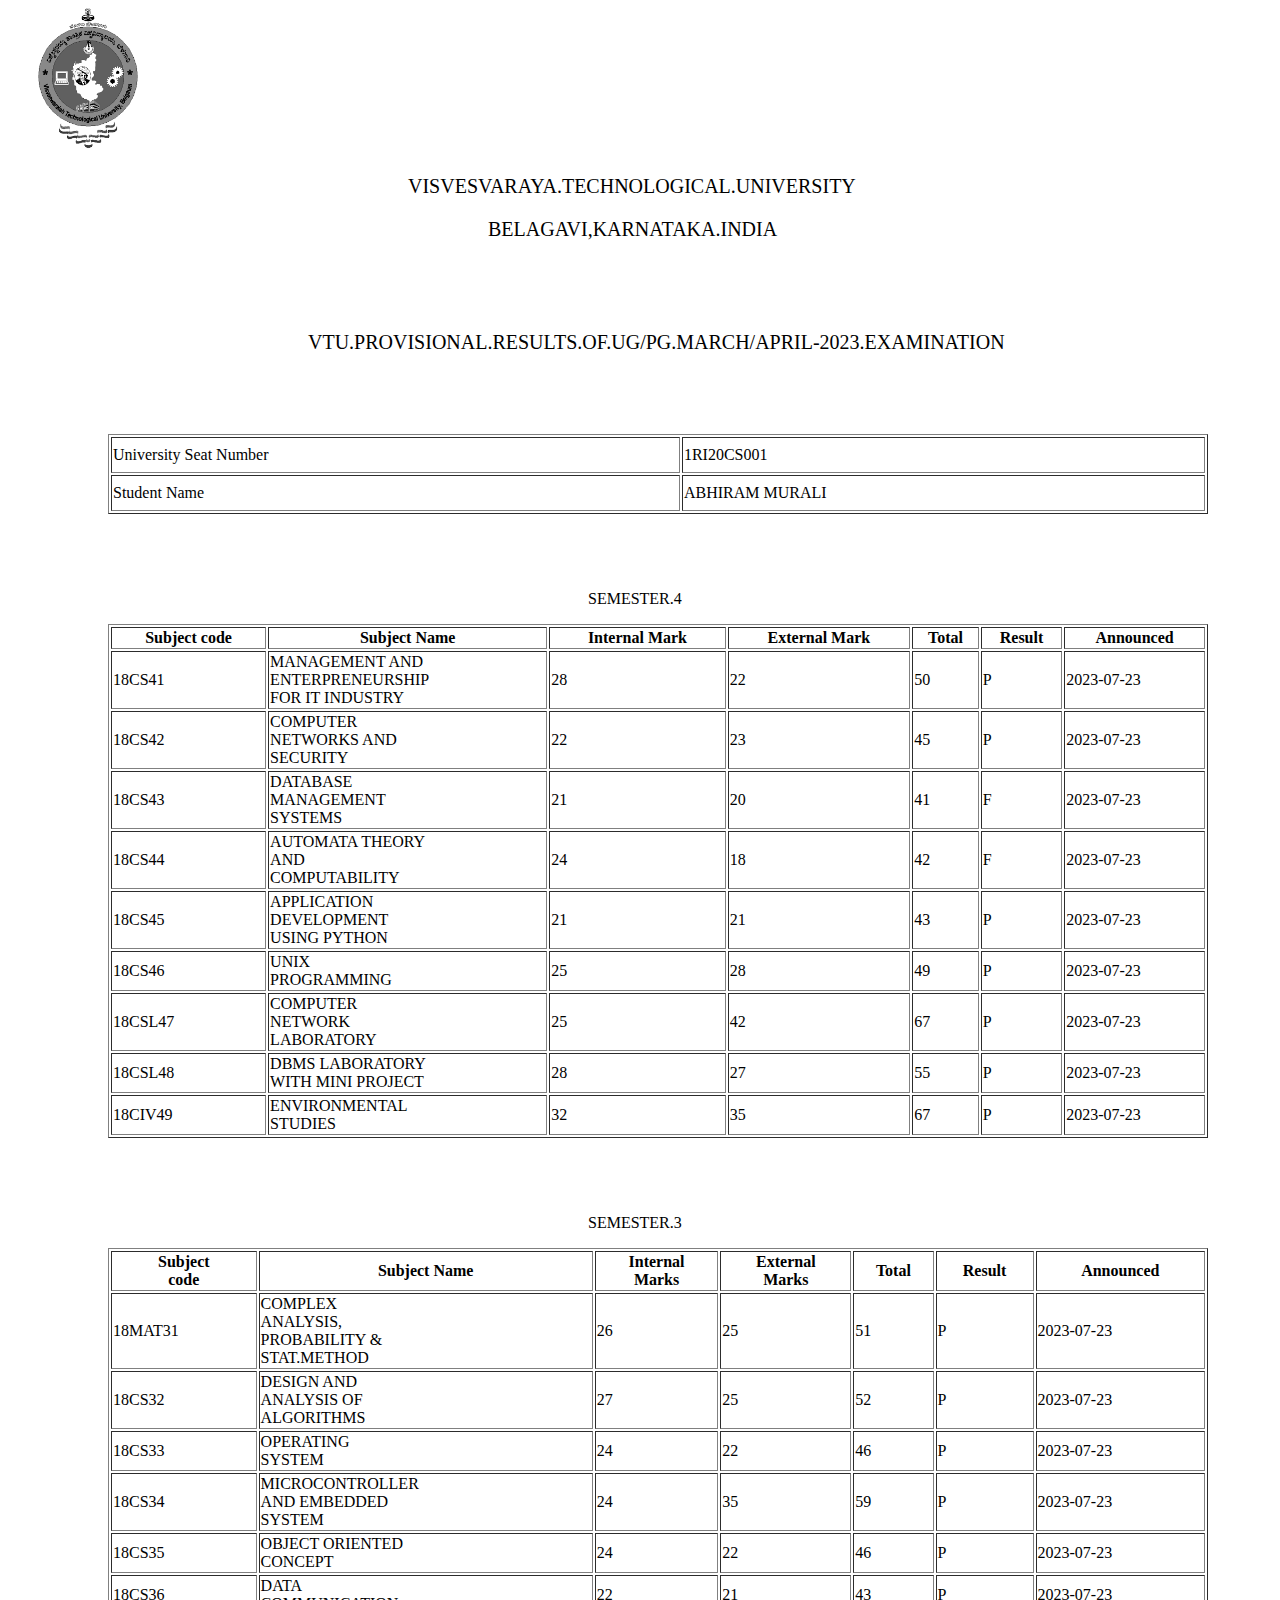
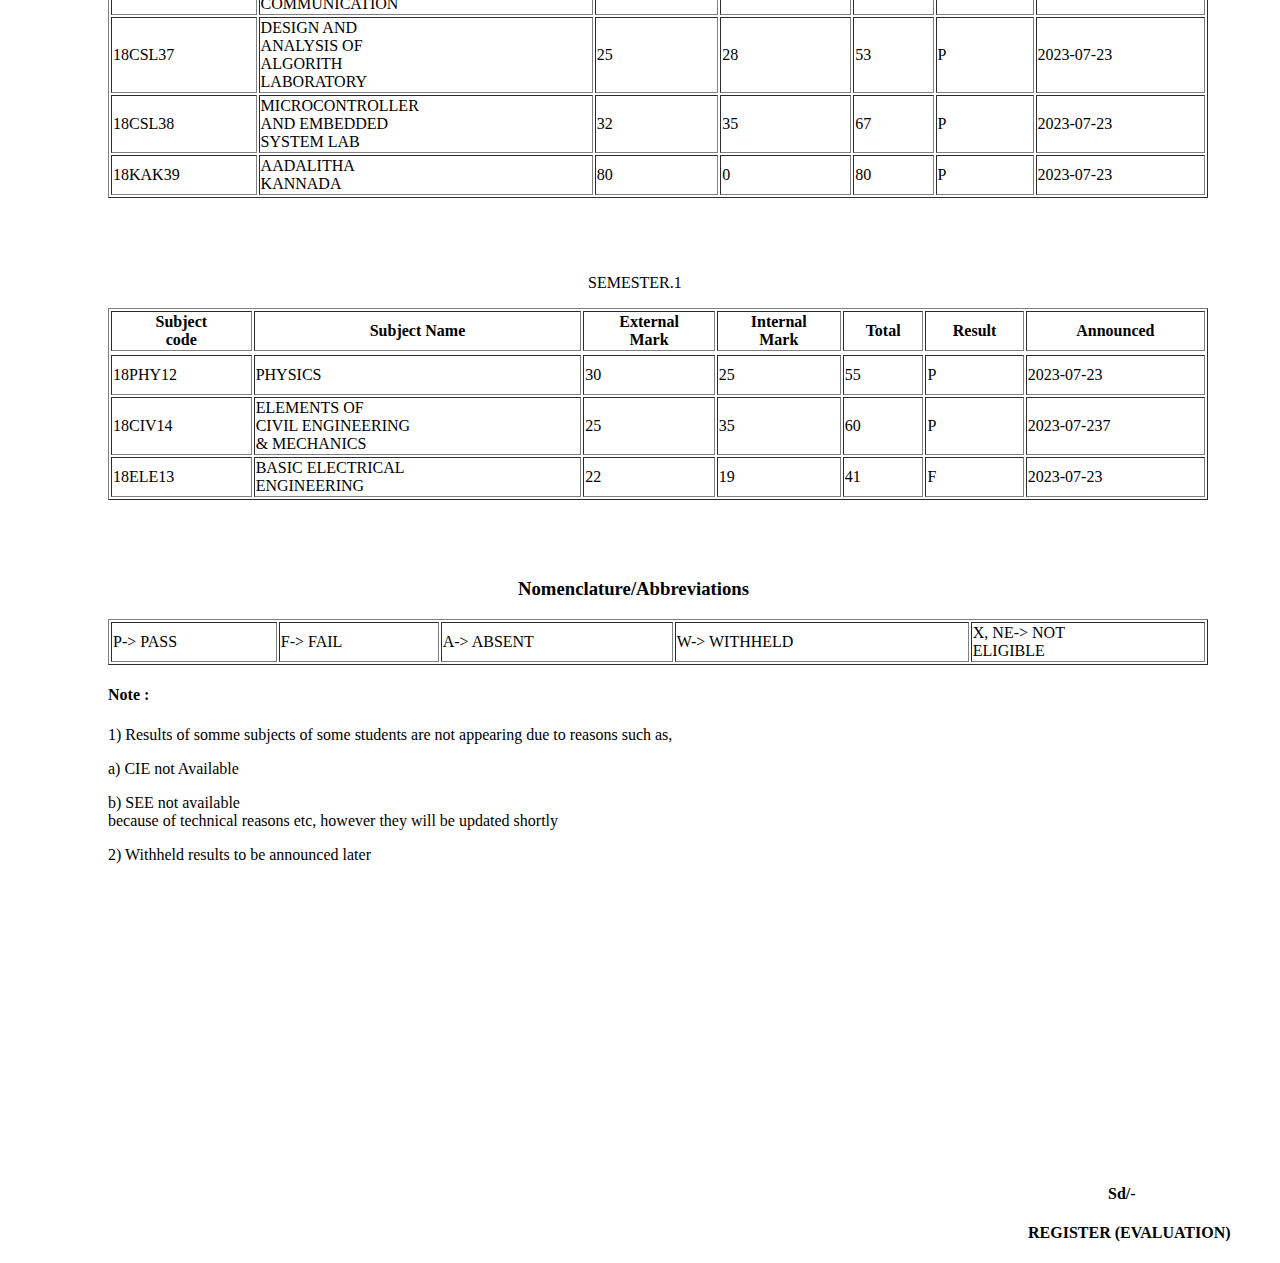
==== abhi.html @ cdd4ca0b "Update abhi.html" ====
<!DOCTYPE html>
<html lang="en">
<head>
    <meta charset="UTF-8">
    <meta http-equiv="X-UA-Compatible" content="IE=edge">
    <meta name="viewport" content="width=device-width, initial-scale=1.0">
    <title>RESULT</title>
    <link rel="stylesheet" href="result2.css" type="text/css">
</head>
<body>
    <img src="images.png" class="pho">
    
        

    <p class="a">  VISVESVARAYA.TECHNOLOGICAL.UNIVERSITY </p>
        <p class="b">BELAGAVI,KARNATAKA.INDIA</P>
    <p class="c">VTU.PROVISIONAL.RESULTS.OF.UG/PG.MARCH/APRIL-2023.EXAMINATION</p>
    
    <table class="d" border="1PX solid" >
        <tr>
            <td>University Seat Number</td>
            <td>1RI20CS001</td>
        </tr>
        <tr>
            <td>Student Name</tl>
            <td>ABHIRAM MURALI</td>
        </tr>
    </table>
    <P CLASS="E">SEMESTER.4</P>
    <TABLE CLASS="F" border="1px solid" WIDTH="1100PX" >
        <tr>
            <th>Subject code</th>
            <th>Subject Name</th>
            <th>Internal Mark</th>
            <th>External Mark</th>
            <th>Total</th>
            <th>Result</th>
            <th>Announced</th>
        </tr>
        <tr>
            <td>18CS41</td>
            <TD>MANAGEMENT AND<BR> ENTERPRENEURSHIP<BR> FOR IT INDUSTRY</TD>
                <TD>28</TD>
                <TD>22</TD>
                <TD>50</TD>
                <TD>P</TD>
                <TD>2023-07-23</TD>
        </tr>
        <TR>
            <TD>18CS42</TD>
            <TD>COMPUTER <BR>NETWORKS AND<BR> SECURITY</TD>
            <TD>22</TD>
            <TD>23</TD>
            <TD>45</TD>
            <TD>P</TD>
            <TD>2023-07-23</TD>
        </TR>
        <TR>
            <TD>18CS43</TD>
            <TD>DATABASE<BR>MANAGEMENT<BR>SYSTEMS</TD>
                <TD>21</TD>
                <TD>20</TD>
                <TD>41</TD>
                <TD>F</TD>
                <TD>2023-07-23</TD>
        </TR>
        <TR>
            <TD>18CS44</TD>
            <TD>AUTOMATA THEORY<BR>AND<BR>COMPUTABILITY</TD>
                <TD>24</TD>
                <TD>18</TD>
                <TD>42</TD>
                <TD>F</TD>
                <TD>2023-07-23</TD>
        </TR>
        <TR>
            <TD>18CS45</TD>
            <TD>APPLICATION <BR>DEVELOPMENT <BR>USING PYTHON</TD>
                <TD>21</TD>
                <TD>21</TD>
                <TD>43</TD>
                <TD>P</TD>
                <TD>2023-07-23</TD>
                <TR>
                    <TD>18CS46</TD>
                    <TD>UNIX<BR>PROGRAMMING</TD>
                    <TD>25</TD>
                    <TD>28</TD>
                    <TD>49</TD>
                    <TD>P</TD>
                    <TD>2023-07-23</TD>
                    <TR>
                        <TD>18CSL47</TD>
                        <TD>COMPUTER<BR>NETWORK<BR>LABORATORY</TD>
                            <TD>25</TD>
                            <TD>42</TD>
                            <TD>67</TD>
                            <TD>P</TD>
                            <TD>2023-07-23</TD>
                    </TR>
                    <TR>
                        <TD>18CSL48</TD>
                        <TD>DBMS LABORATORY<BR>WITH MINI PROJECT</TD>
                        <TD>28</TD>
                        <TD>27</TD>
                        <TD>55</TD>
                        <TD>P</TD>
                        <TD>2023-07-23</TD>


                    </TR>
                    <TR>
                        <TD>18CIV49</TD>
                        <TD>ENVIRONMENTAL<BR>STUDIES</TD>
                            <TD>32</TD>
                            <TD>35</TD>
                            <TD>67</TD>
                            <TD>P</TD>
                            <TD>2023-07-23</TD>
                    </TR>
                </TR>
        </TR>
    </TABLE>
    <P class="E">SEMESTER.3</P>
    <table class="F" border="1px solid" width="1100px">
        <tr>
            <th>Subject<br>code</th>
            <th>Subject Name</th>
            <th>Internal<br>Marks</th>
            <th>External<br>Marks</th>
            <th>Total</th>
            <th>Result</th>
            <th>Announced</th>
        </tr>
        <tr>
            <td>18MAT31</td>
            <TD>COMPLEX<BR>ANALYSIS,<BR>PROBABILITY &<BR>STAT.METHOD</TD>
                <TD>26</TD>
                <TD>25</TD>
                <TD>51</TD>
                <TD>P</TD>
                <TD>2023-07-23</TD>
        </tr>
        <TR>
            <TD>18CS32</TD>
            <TD>DESIGN AND<BR>ANALYSIS OF<BR>ALGORITHMS</TD>
                <TD>27</TD>
                <TD>25</TD>
                <TD>52</TD>
                <TD>P</TD>
                <TD>2023-07-23</TD>
                
        </TR>
        <TR>
            <TD>18CS33</TD>
            <TD>OPERATING<BR> SYSTEM</TD>
            <TD>24</TD>
            <TD>22</TD>
            <TD>46</TD>
            <TD>P</TD>
            <TD>2023-07-23</TD>


        </TR>
        <TR>
            <TD>18CS34</TD>
            <TD>MICROCONTROLLER<BR>AND EMBEDDED<BR>SYSTEM</TD>
                <TD>24</TD>
                <TD>35</TD>
                <TD>59</TD>
                <TD>P</TD>
                <TD>2023-07-23</TD>
                
        </TR>
        <TR>
            <TD>18CS35</TD>
            <TD>OBJECT ORIENTED<BR>CONCEPT</TD>
                <TD>24</TD>
                <TD>22</TD>
                <TD>46</TD>
                <TD>P</TD>
                <TD>2023-07-23</TD>
        </TR>
        <TR>
            <TD>18CS36</TD>
            <TD>DATA<BR>COMMUNICATION</TD>
                <TD>22</TD>
                <TD>21</TD>
                <TD>43</TD>
                <TD>P</TD>
                <TD>2023-07-23</TD>

        </TR>
        <TR>
            <TD>18CSL37</TD>
            <TD>DESIGN AND<BR>ANALYSIS OF<BR>ALGORITH<BR>LABORATORY</TD>
                <TD>25</TD>
                <TD>28</TD>
                <TD>53</TD>
                <TD>P</TD>
                <TD>2023-07-23</TD>
                

        </TR>
        <TR>
            <TD>18CSL38</TD>
            <TD>MICROCONTROLLER<BR>AND EMBEDDED<br>SYSTEM LAB</TD>
                <TD>32</TD>
                <TD>35</TD>
                <TD>67</TD>
                <TD>P</TD>
                <TD>2023-07-23</TD>



            </TR>
            <TR>
                <TD>18KAK39</TD>
                <TD>AADALITHA<BR>KANNADA</TD>
                    <TD>80</TD>
                    <TD>0</TD>
                    <TD>80</TD>
                    <TD>P</TD>
                    <TD>2023-07-23</TD>
            </TR>
        

    </table>
    <p class="E">SEMESTER.1</p>
    <table class="F" border="1px solid" width="1100px">
        <TR>
            <th>Subject<br>code</TH>
            <tH>Subject Name</tH>
            <tH>External<br>Mark</td>
            <tH>Internal<br>Mark</tH>
            <tH>Total</tH>
            <tH>Result</tH>
            <tH>Announced</tH>
        </TR>
        <TR>
            <TR height="40px">
                <TD>18PHY12</TD>
                <TD>PHYSICS</TD>
                <TD>30</TD>
                <TD>25</TD>
                <TD>55</TD>
                <TD>P</TD>
                <TD>2023-07-23</TD>
            </TR>
            <tr>
                <td>18CIV14</td>
                <TD>ELEMENTS OF<BR>CIVIL ENGINEERING<BR>& MECHANICS</TD>
                    <TD>25</TD>
                    <TD>35</TD>
                    <TD>60</TD>
                    <TD>P</TD>
                    <TD>2023-07-237</TD>
            </tr>
            <TR>
                <TD>18ELE13</TD>
                <TD>BASIC ELECTRICAL<BR>ENGINEERING</TD>
                    <TD>22</TD>
                    <TD>19</TD>
                    <TD>41</TD>
                    <TD>F</TD>
                    <TD>2023-07-23</TD>
            </TR>
        </TR>
    </table>
    <H3 class="k">Nomenclature/Abbreviations</H1>
        <table class="F" border="1PX" solid width="1100px">
            <tr>
                <td>P-> PASS</td>
                <TD>F-> FAIL</TD>
                <TD>A-> ABSENT</TD>
                <TD>W-> WITHHELD</TD>
                <TD>X, NE-> NOT<BR>ELIGIBLE</TD>
            </tr>
           
        </table>
        <h4 class="v">Note :</h3>
        <p class="v">1) Results of somme subjects of some students are not appearing due to reasons such as,</p>
        <p class="v" >a) CIE not Available</p>
        <p class="v">b) SEE not available<br>because of technical reasons etc, however they will be updated shortly</p>
        <p class="v">2) Withheld results to be announced later </p>
        <h4 CLASS="X">Sd/-</h4>
        <h4 class="m">REGISTER (EVALUATION)</h4>

</body>
</html>
---- result2.css ----
.a{
    padding-left: 400px;
    font-size: 20px;
    

}
.b{
    padding-left: 480px;
    font-size: 20px;
}
.c{
    padding-left: 300px;
    padding-top: 70px;
    font-size: 20px;
}
.d{
    margin-left: 100px;
    height: 80px;
    width: 1100px;
    margin-top: 80px;
}
.E{
    padding-left: 580PX;
    padding-top: 60PX;
}
.F{
    margin-left: 100PX;
}
.pho{
    width: 100px;
    margin-left: 30PX;
    
    
}
.k{
    padding-left: 510px;
    padding-top: 60px;
}
.v{
    padding-left: 100px;
}.X{
    padding-left: 1100px;
    padding-top: 300px;
}.m{
    padding-left: 1020px;
}
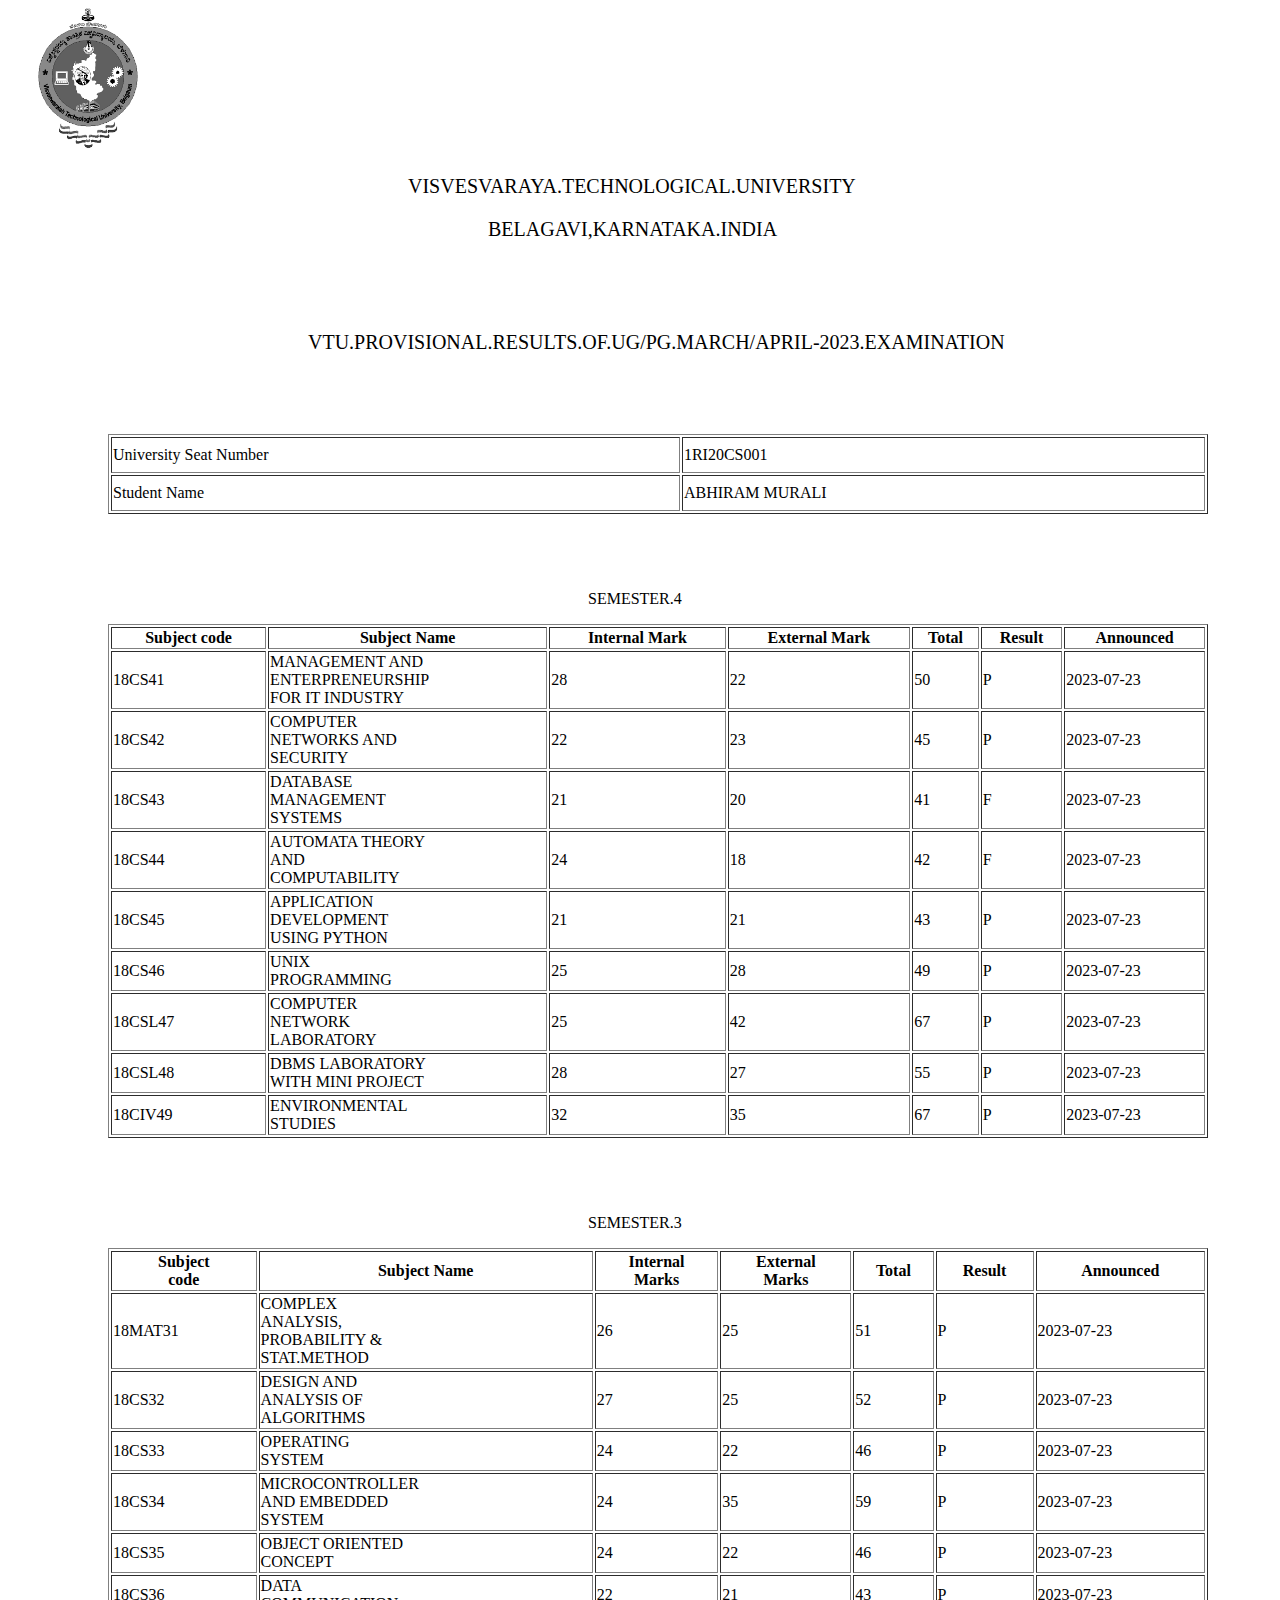
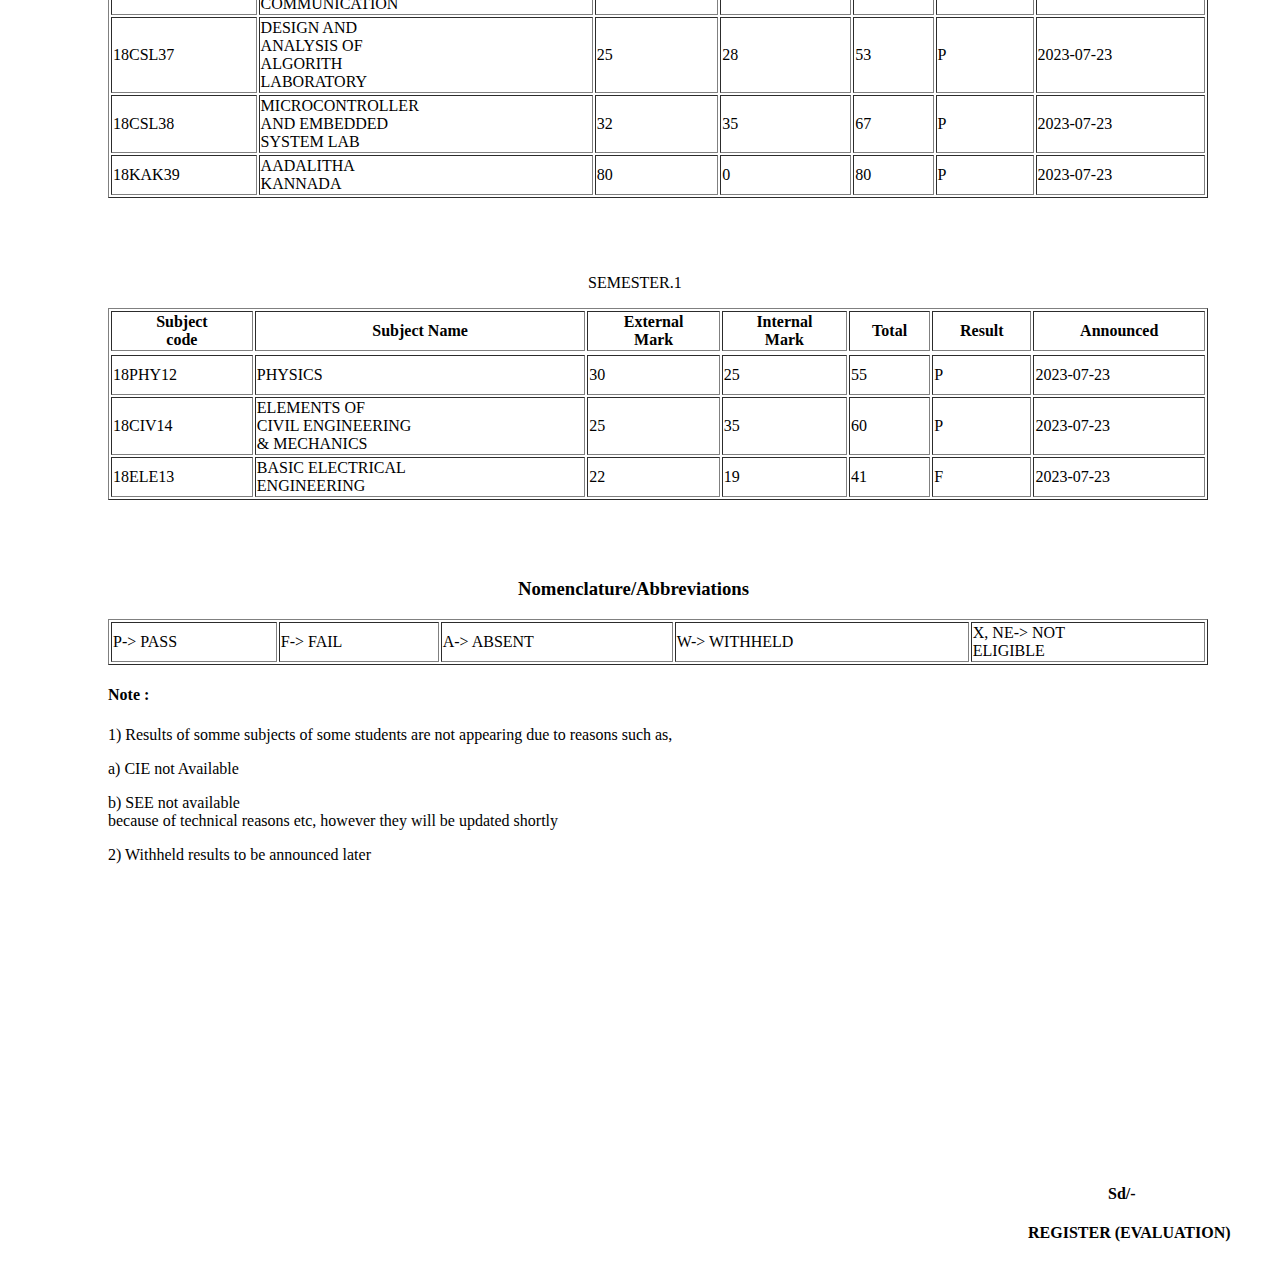
==== commit 5df37795: "Update abhi.html" ====
--- a/abhi.html
+++ b/abhi.html
@@ -254,7 +254,7 @@
                     <TD>35</TD>
                     <TD>60</TD>
                     <TD>P</TD>
-                    <TD>2023-07-237</TD>
+                    <TD>2023-07-23</TD>
             </tr>
             <TR>
                 <TD>18ELE13</TD>
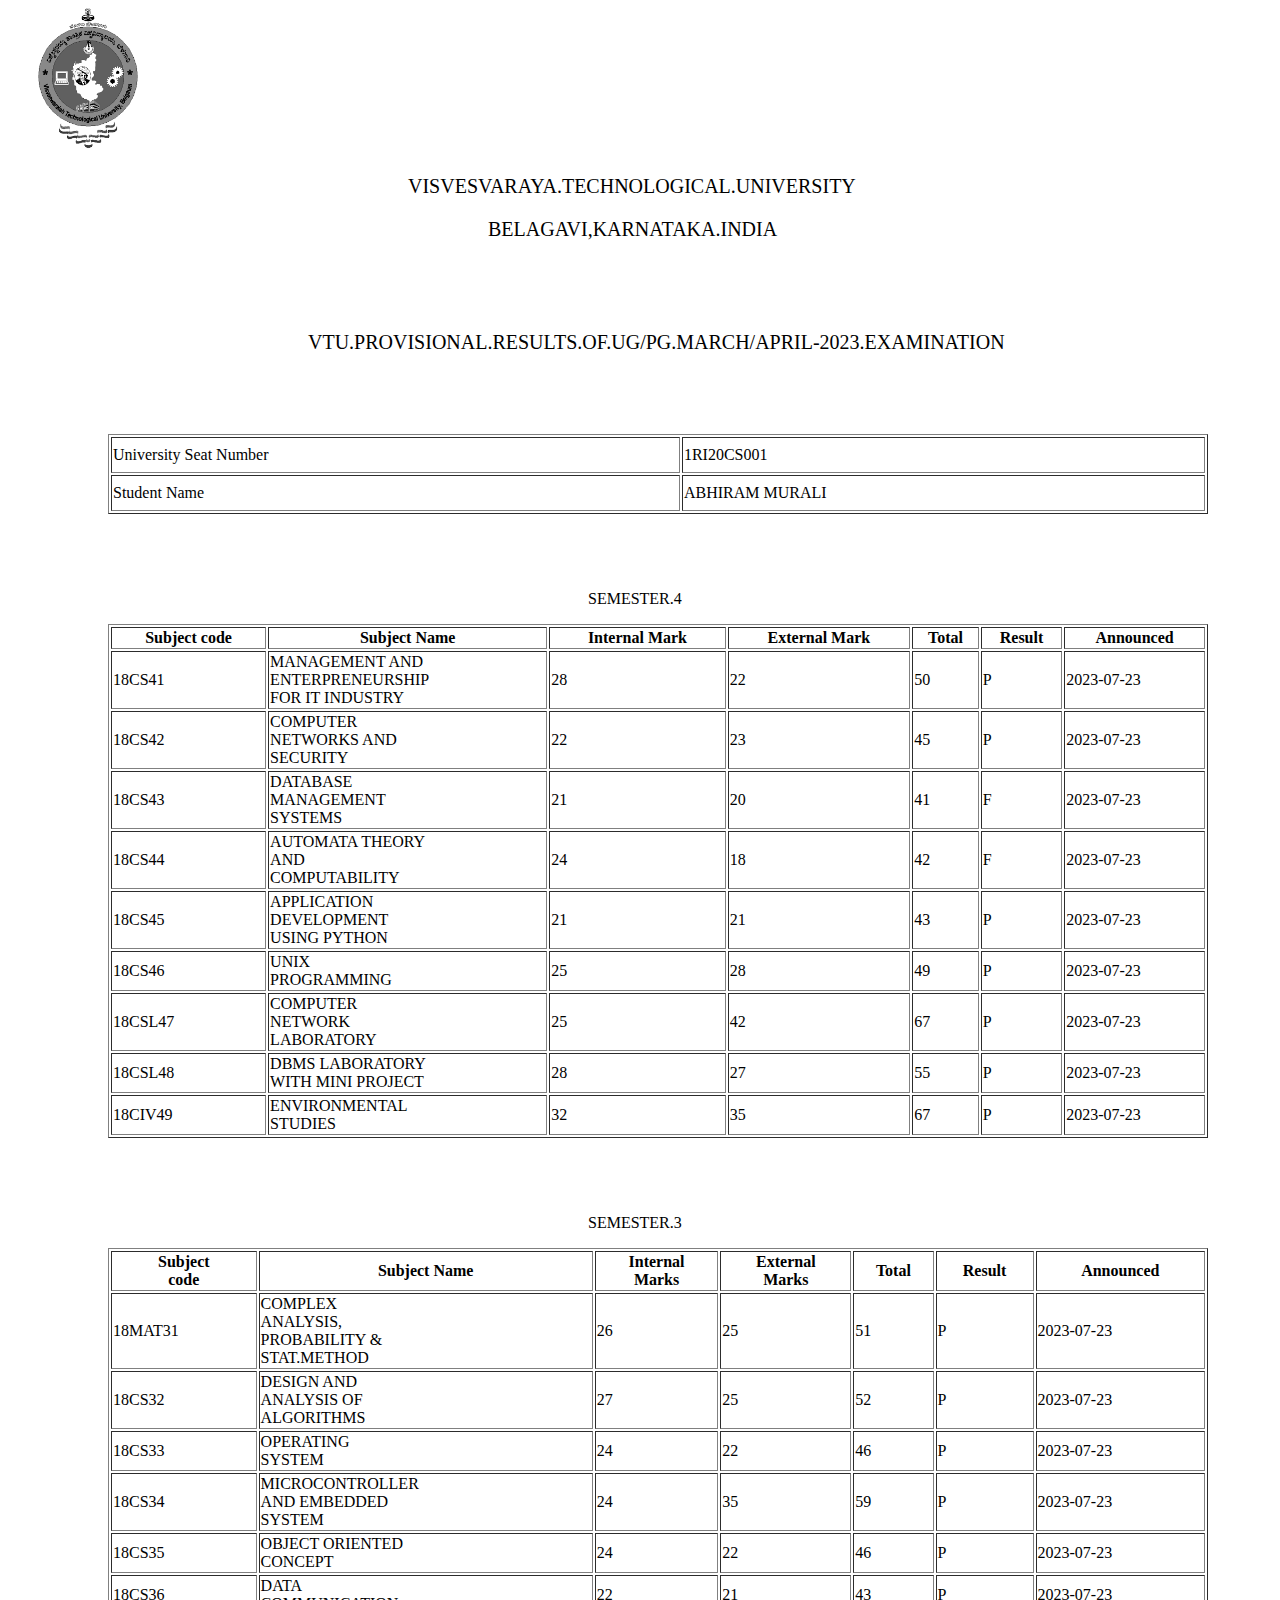
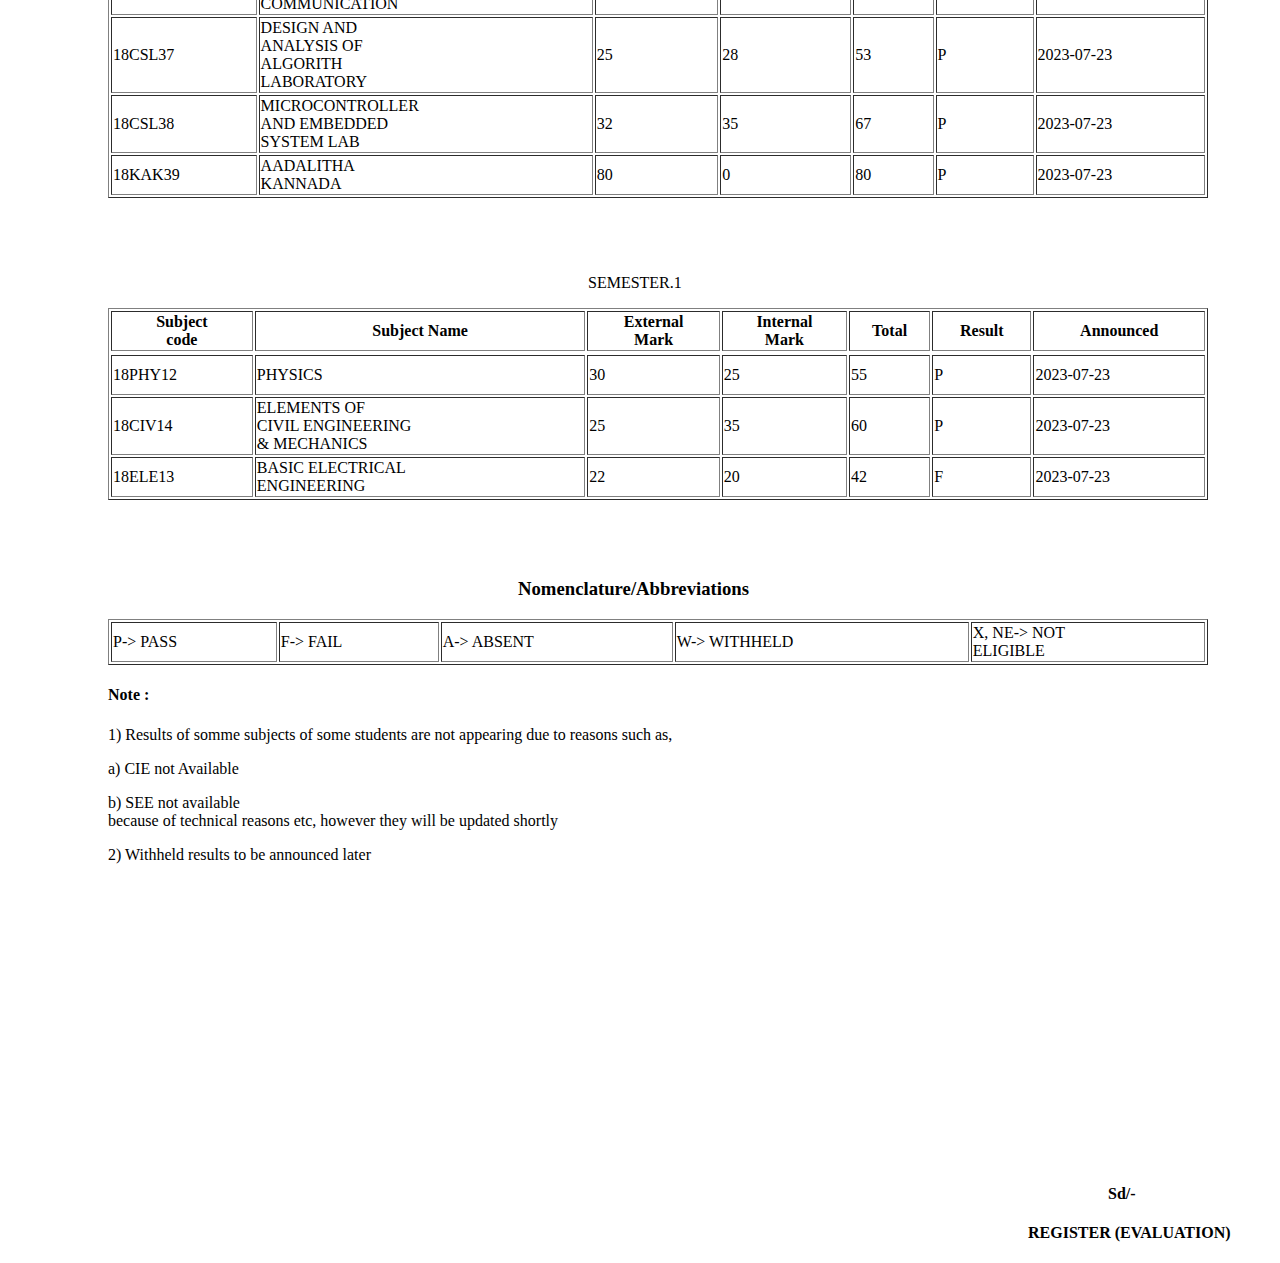
==== commit e0f09653: "Update abhi.html" ====
--- a/abhi.html
+++ b/abhi.html
@@ -260,8 +260,8 @@
                 <TD>18ELE13</TD>
                 <TD>BASIC ELECTRICAL<BR>ENGINEERING</TD>
                     <TD>22</TD>
-                    <TD>19</TD>
-                    <TD>41</TD>
+                    <TD>20</TD>
+                    <TD>42</TD>
                     <TD>F</TD>
                     <TD>2023-07-23</TD>
             </TR>
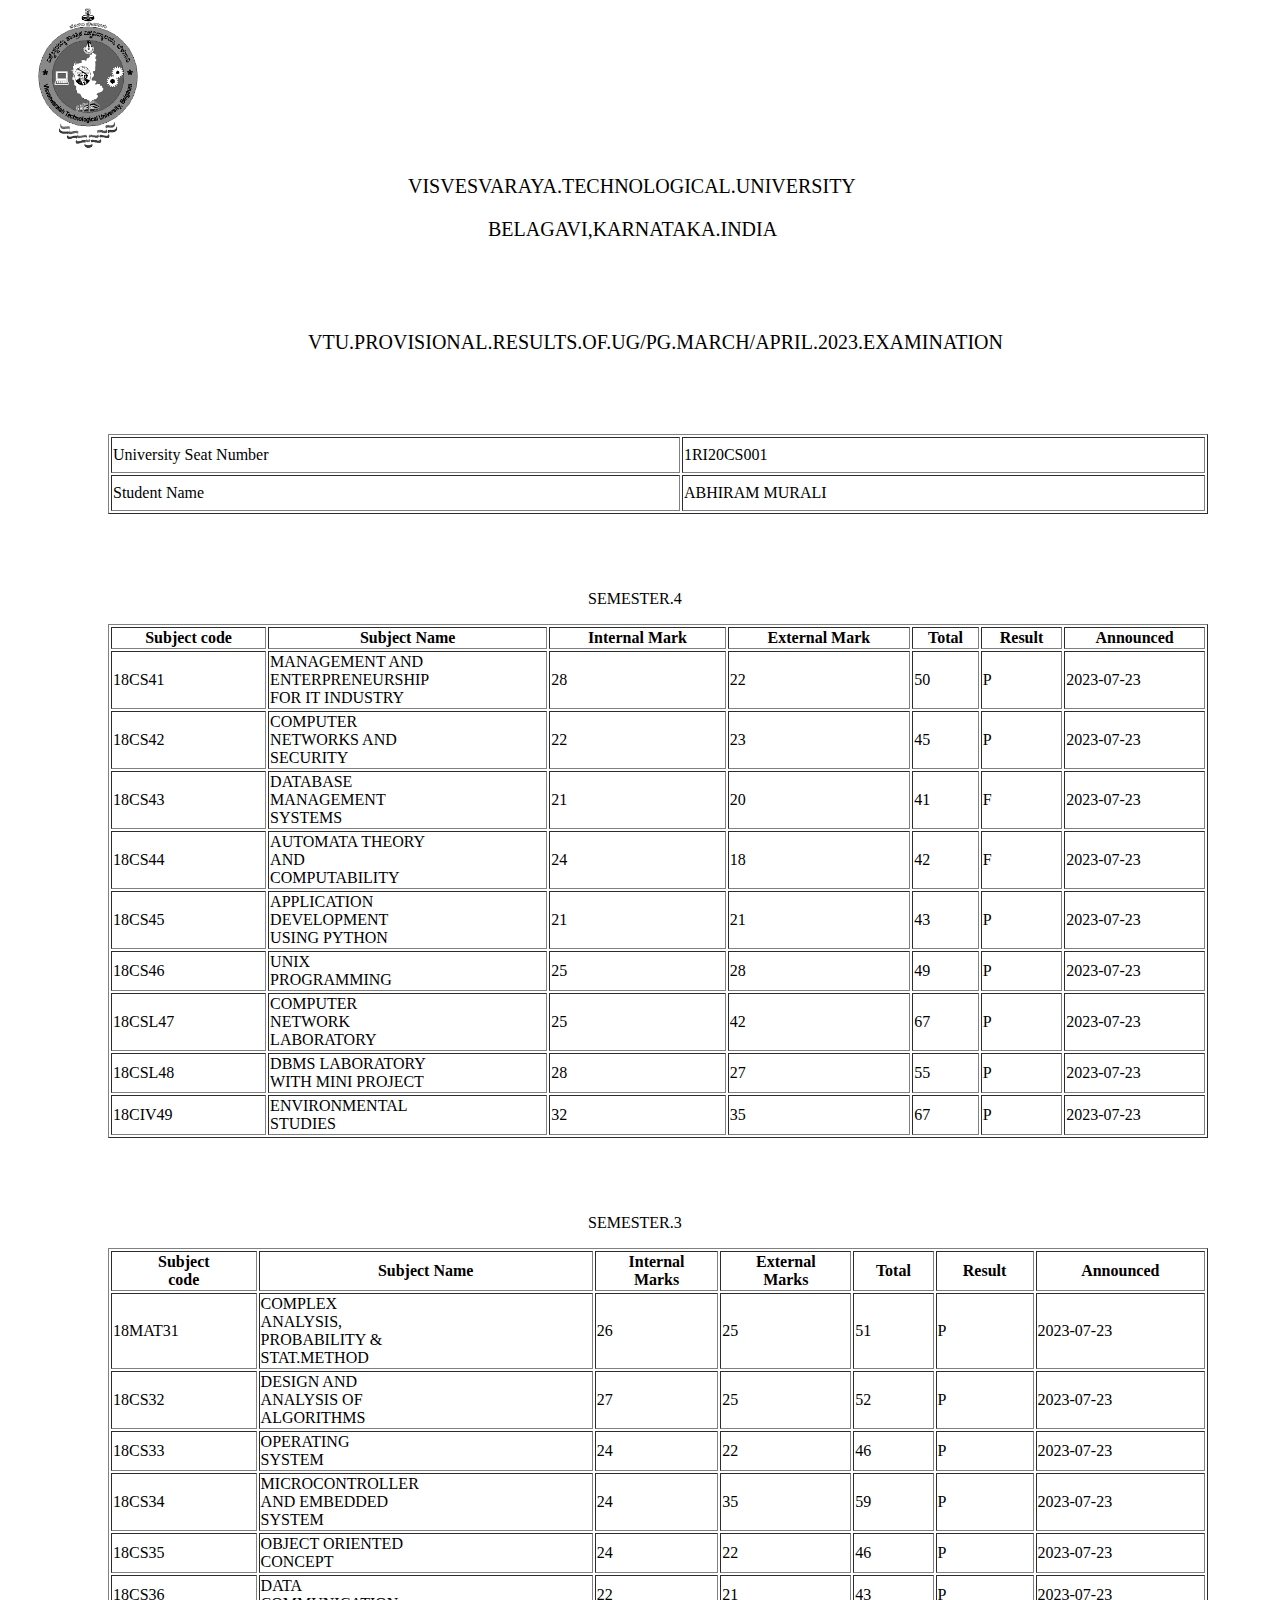
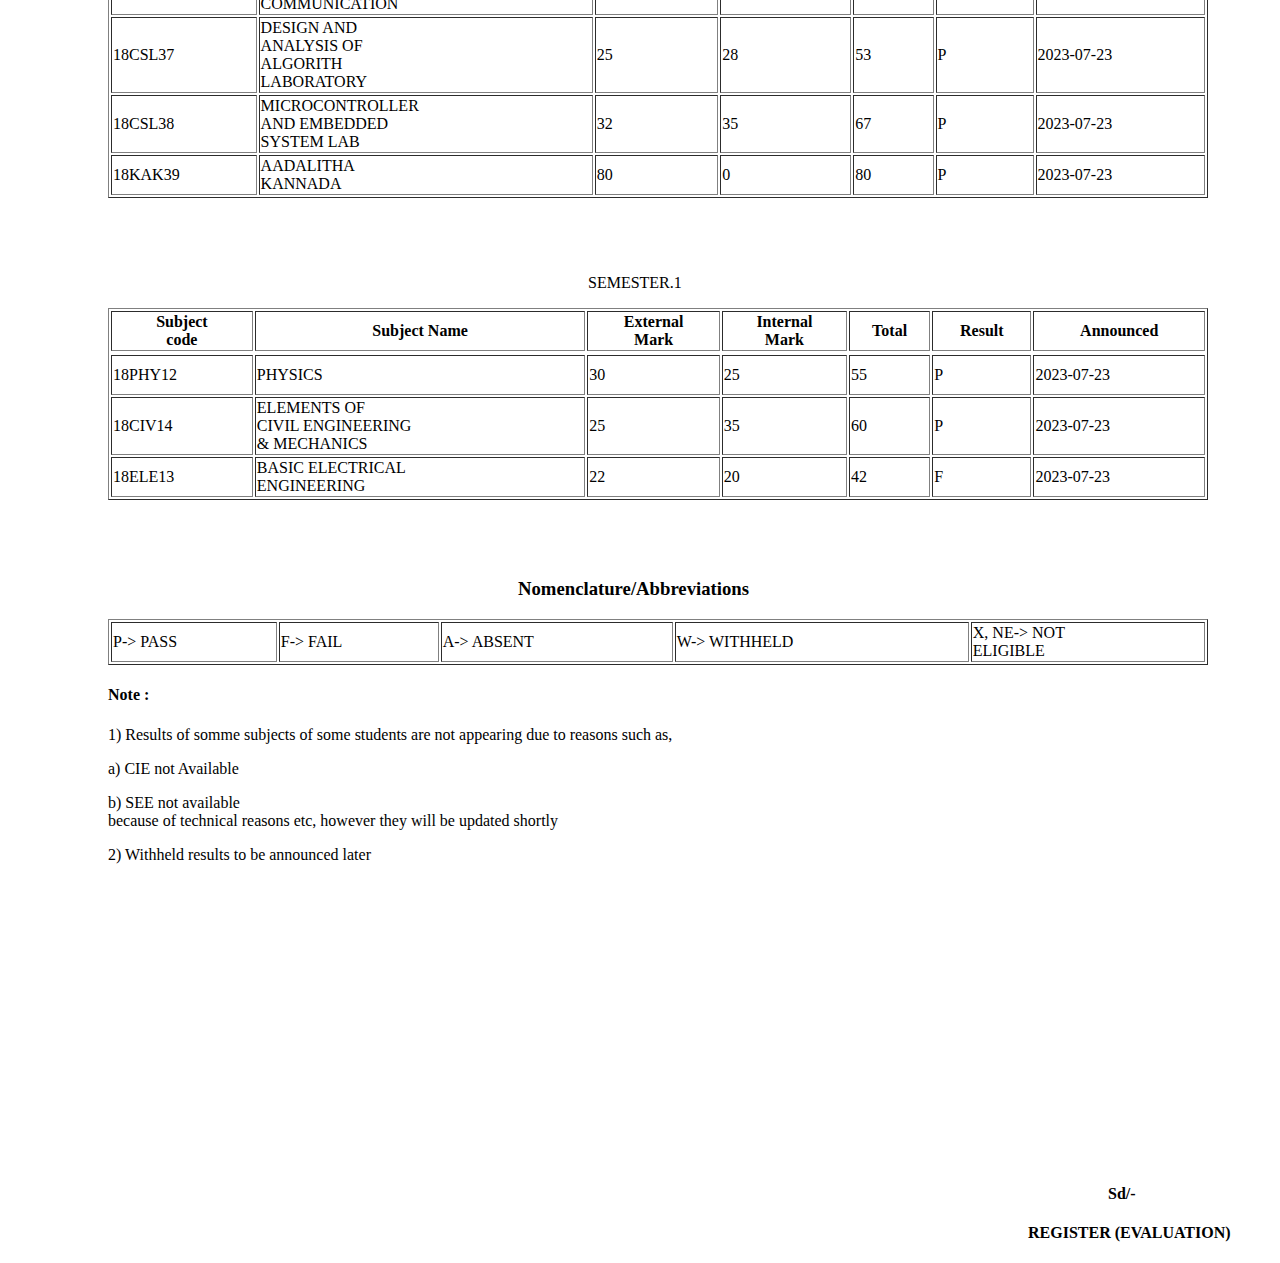
==== commit bb415187: "Update abhi.html" ====
--- a/abhi.html
+++ b/abhi.html
@@ -14,7 +14,7 @@
 
     <p class="a">  VISVESVARAYA.TECHNOLOGICAL.UNIVERSITY </p>
         <p class="b">BELAGAVI,KARNATAKA.INDIA</P>
-    <p class="c">VTU.PROVISIONAL.RESULTS.OF.UG/PG.MARCH/APRIL-2023.EXAMINATION</p>
+    <p class="c">VTU.PROVISIONAL.RESULTS.OF.UG/PG.MARCH/APRIL.2023.EXAMINATION</p>
     
     <table class="d" border="1PX solid" >
         <tr>
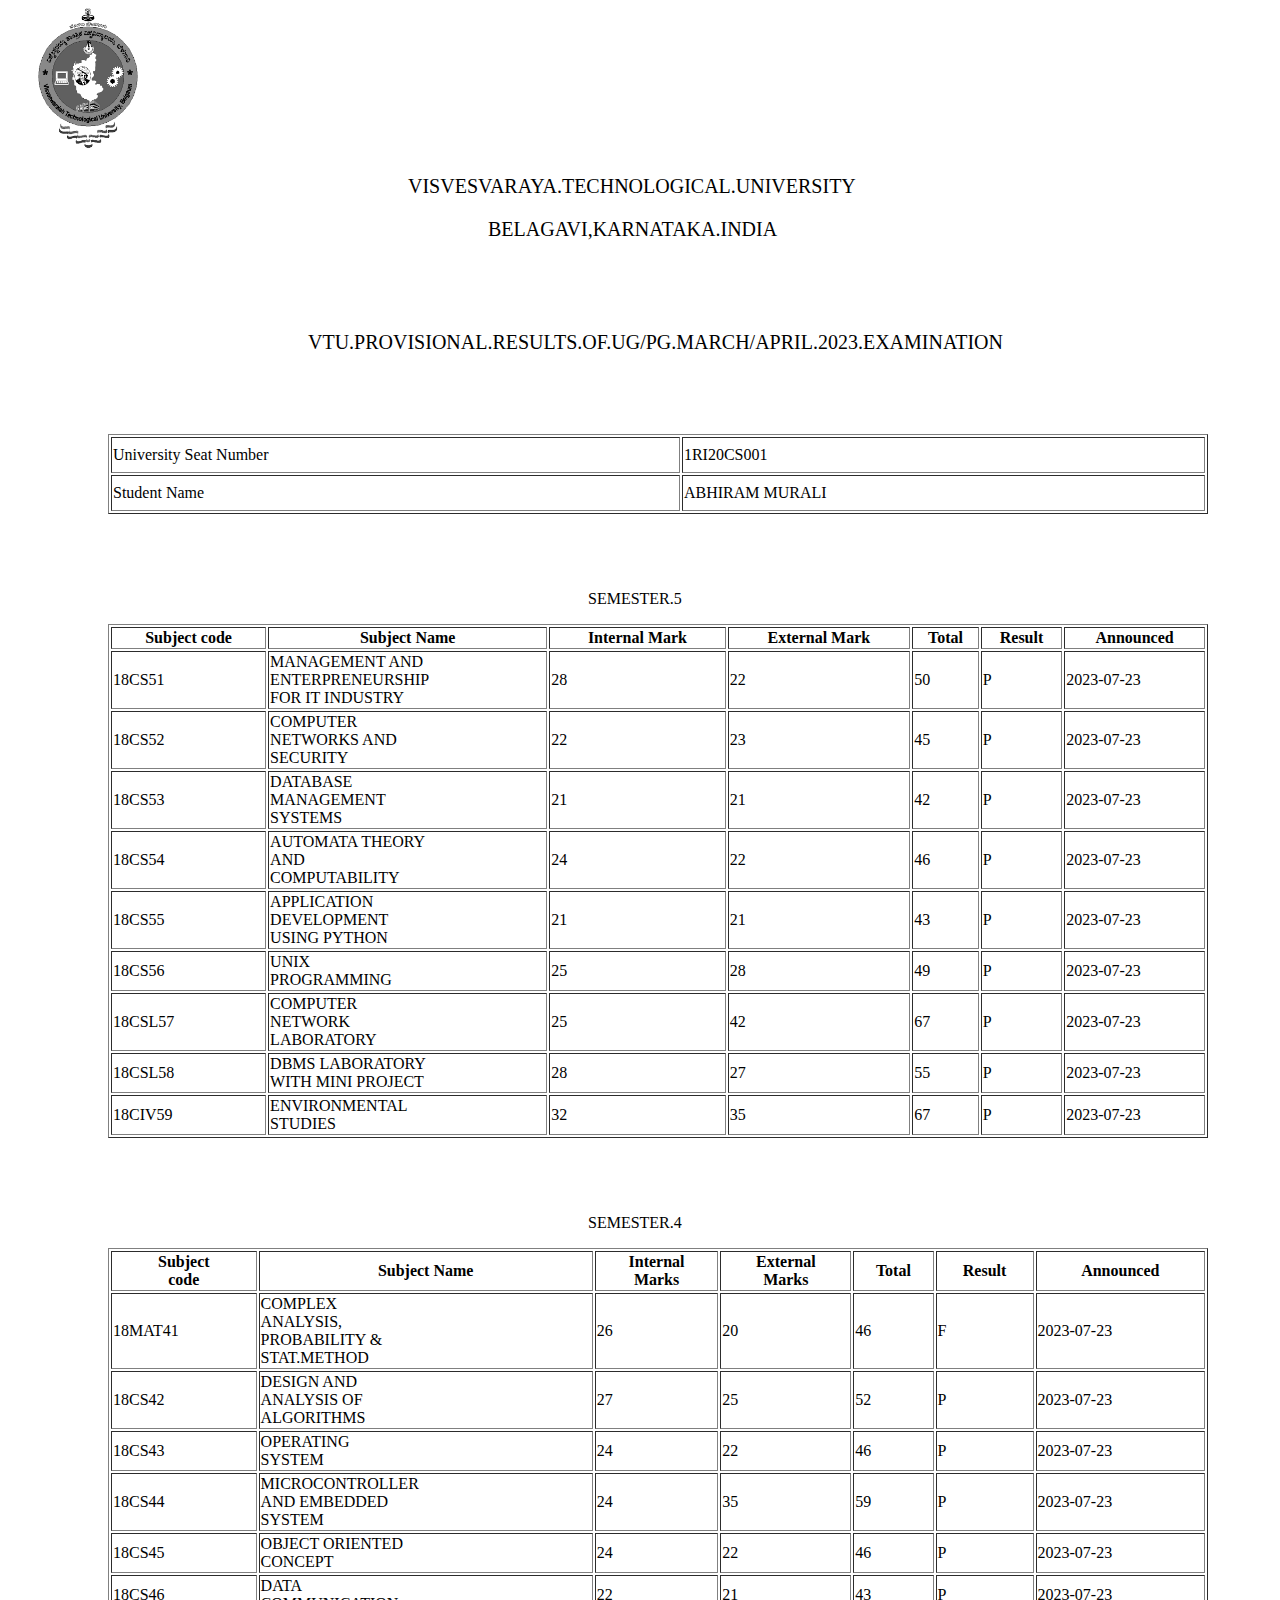
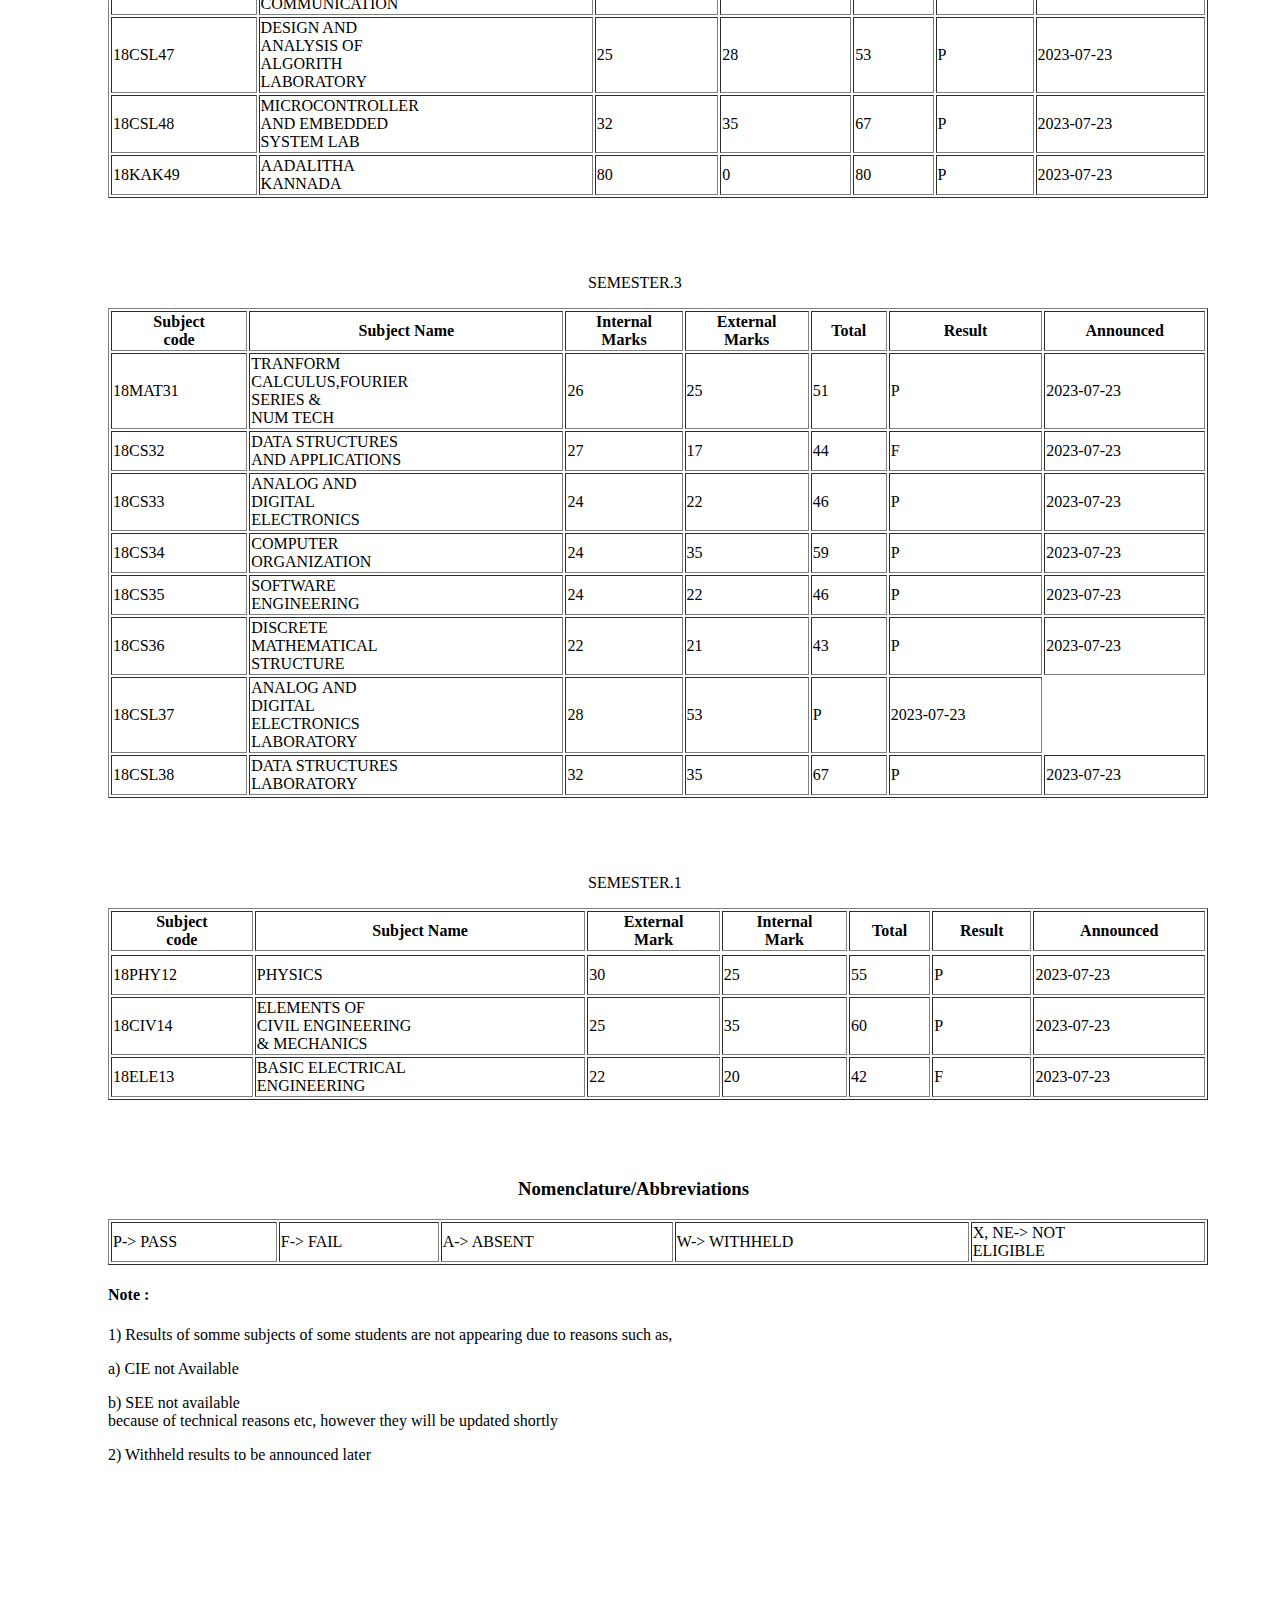
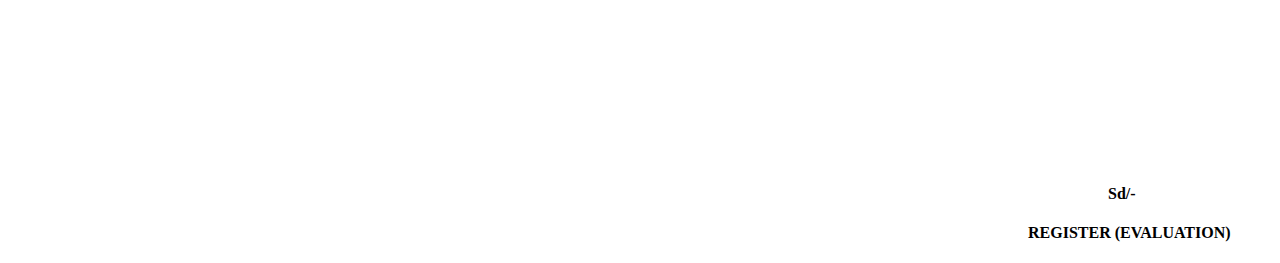
==== commit 885af1c1: "Update abhi.html" ====
--- a/abhi.html
+++ b/abhi.html
@@ -26,7 +26,7 @@
             <td>ABHIRAM MURALI</td>
         </tr>
     </table>
-    <P CLASS="E">SEMESTER.4</P>
+    <P CLASS="E">SEMESTER.5</P>
     <TABLE CLASS="F" border="1px solid" WIDTH="1100PX" >
         <tr>
             <th>Subject code</th>
@@ -38,7 +38,7 @@
             <th>Announced</th>
         </tr>
         <tr>
-            <td>18CS41</td>
+            <td>18CS51</td>
             <TD>MANAGEMENT AND<BR> ENTERPRENEURSHIP<BR> FOR IT INDUSTRY</TD>
                 <TD>28</TD>
                 <TD>22</TD>
@@ -47,7 +47,7 @@
                 <TD>2023-07-23</TD>
         </tr>
         <TR>
-            <TD>18CS42</TD>
+            <TD>18CS52</TD>
             <TD>COMPUTER <BR>NETWORKS AND<BR> SECURITY</TD>
             <TD>22</TD>
             <TD>23</TD>
@@ -56,25 +56,25 @@
             <TD>2023-07-23</TD>
         </TR>
         <TR>
-            <TD>18CS43</TD>
+            <TD>18CS53</TD>
             <TD>DATABASE<BR>MANAGEMENT<BR>SYSTEMS</TD>
                 <TD>21</TD>
-                <TD>20</TD>
-                <TD>41</TD>
-                <TD>F</TD>
-                <TD>2023-07-23</TD>
-        </TR>
-        <TR>
-            <TD>18CS44</TD>
+                <TD>21</TD>
+                <TD>42</TD>
+                <TD>P</TD>
+                <TD>2023-07-23</TD>
+        </TR>
+        <TR>
+            <TD>18CS54</TD>
             <TD>AUTOMATA THEORY<BR>AND<BR>COMPUTABILITY</TD>
                 <TD>24</TD>
-                <TD>18</TD>
-                <TD>42</TD>
-                <TD>F</TD>
-                <TD>2023-07-23</TD>
-        </TR>
-        <TR>
-            <TD>18CS45</TD>
+                <TD>22</TD>
+                <TD>46</TD>
+                <TD>P</TD>
+                <TD>2023-07-23</TD>
+        </TR>
+        <TR>
+            <TD>18CS55</TD>
             <TD>APPLICATION <BR>DEVELOPMENT <BR>USING PYTHON</TD>
                 <TD>21</TD>
                 <TD>21</TD>
@@ -82,7 +82,7 @@
                 <TD>P</TD>
                 <TD>2023-07-23</TD>
                 <TR>
-                    <TD>18CS46</TD>
+                    <TD>18CS56</TD>
                     <TD>UNIX<BR>PROGRAMMING</TD>
                     <TD>25</TD>
                     <TD>28</TD>
@@ -90,7 +90,7 @@
                     <TD>P</TD>
                     <TD>2023-07-23</TD>
                     <TR>
-                        <TD>18CSL47</TD>
+                        <TD>18CSL57</TD>
                         <TD>COMPUTER<BR>NETWORK<BR>LABORATORY</TD>
                             <TD>25</TD>
                             <TD>42</TD>
@@ -99,7 +99,7 @@
                             <TD>2023-07-23</TD>
                     </TR>
                     <TR>
-                        <TD>18CSL48</TD>
+                        <TD>18CSL58</TD>
                         <TD>DBMS LABORATORY<BR>WITH MINI PROJECT</TD>
                         <TD>28</TD>
                         <TD>27</TD>
@@ -110,7 +110,7 @@
 
                     </TR>
                     <TR>
-                        <TD>18CIV49</TD>
+                        <TD>18CIV59</TD>
                         <TD>ENVIRONMENTAL<BR>STUDIES</TD>
                             <TD>32</TD>
                             <TD>35</TD>
@@ -121,7 +121,7 @@
                 </TR>
         </TR>
     </TABLE>
-    <P class="E">SEMESTER.3</P>
+     <P class="E">SEMESTER.4</P>
     <table class="F" border="1px solid" width="1100px">
         <tr>
             <th>Subject<br>code</th>
@@ -133,16 +133,16 @@
             <th>Announced</th>
         </tr>
         <tr>
-            <td>18MAT31</td>
+            <td>18MAT41</td>
             <TD>COMPLEX<BR>ANALYSIS,<BR>PROBABILITY &<BR>STAT.METHOD</TD>
                 <TD>26</TD>
-                <TD>25</TD>
-                <TD>51</TD>
-                <TD>P</TD>
-                <TD>2023-07-23</TD>
-        </tr>
-        <TR>
-            <TD>18CS32</TD>
+                <TD>20</TD>
+                <TD>46</TD>
+                <TD>F</TD>
+                <TD>2023-07-23</TD>
+        </tr>
+        <TR>
+            <TD>18CS42</TD>
             <TD>DESIGN AND<BR>ANALYSIS OF<BR>ALGORITHMS</TD>
                 <TD>27</TD>
                 <TD>25</TD>
@@ -152,7 +152,7 @@
                 
         </TR>
         <TR>
-            <TD>18CS33</TD>
+            <TD>18CS43</TD>
             <TD>OPERATING<BR> SYSTEM</TD>
             <TD>24</TD>
             <TD>22</TD>
@@ -163,7 +163,7 @@
 
         </TR>
         <TR>
-            <TD>18CS34</TD>
+            <TD>18CS44</TD>
             <TD>MICROCONTROLLER<BR>AND EMBEDDED<BR>SYSTEM</TD>
                 <TD>24</TD>
                 <TD>35</TD>
@@ -173,7 +173,7 @@
                 
         </TR>
         <TR>
-            <TD>18CS35</TD>
+            <TD>18CS45</TD>
             <TD>OBJECT ORIENTED<BR>CONCEPT</TD>
                 <TD>24</TD>
                 <TD>22</TD>
@@ -182,7 +182,7 @@
                 <TD>2023-07-23</TD>
         </TR>
         <TR>
-            <TD>18CS36</TD>
+            <TD>18CS46</TD>
             <TD>DATA<BR>COMMUNICATION</TD>
                 <TD>22</TD>
                 <TD>21</TD>
@@ -192,7 +192,7 @@
 
         </TR>
         <TR>
-            <TD>18CSL37</TD>
+            <TD>18CSL47</TD>
             <TD>DESIGN AND<BR>ANALYSIS OF<BR>ALGORITH<BR>LABORATORY</TD>
                 <TD>25</TD>
                 <TD>28</TD>
@@ -203,7 +203,7 @@
 
         </TR>
         <TR>
-            <TD>18CSL38</TD>
+            <TD>18CSL48</TD>
             <TD>MICROCONTROLLER<BR>AND EMBEDDED<br>SYSTEM LAB</TD>
                 <TD>32</TD>
                 <TD>35</TD>
@@ -215,7 +215,7 @@
 
             </TR>
             <TR>
-                <TD>18KAK39</TD>
+                <TD>18KAK49</TD>
                 <TD>AADALITHA<BR>KANNADA</TD>
                     <TD>80</TD>
                     <TD>0</TD>
@@ -224,6 +224,104 @@
                     <TD>2023-07-23</TD>
             </TR>
         
+
+    </table>
+   
+    
+    
+    <P class="E">SEMESTER.3</P>
+    <table class="F" border="1px solid" width="1100px">
+        <tr>
+            <th>Subject<br>code</th>
+            <th>Subject Name</th>
+            <th>Internal<br>Marks</th>
+            <th>External<br>Marks</th>
+            <th>Total</th>
+            <th>Result</th>
+            <th>Announced</th>
+        </tr>
+        <tr>
+            <td>18MAT31</td>
+            <TD>TRANFORM<BR>CALCULUS,FOURIER<BR>SERIES &<BR>NUM TECH</TD>
+                <TD>26</TD>
+                <TD>25</TD>
+                <TD>51</TD>
+                <TD>P</TD>
+                <TD>2023-07-23</TD>
+        </tr>
+        <TR>
+            <TD>18CS32</TD>
+            <TD>DATA STRUCTURES<BR>AND APPLICATIONS</TD>
+                <TD>27</TD>
+                <TD>17</TD>
+                <TD>44</TD>
+                <TD>F</TD>
+                <TD>2023-07-23</TD>
+                
+        </TR>
+        <TR>
+            <TD>18CS33</TD>
+            <TD>ANALOG AND<BR>DIGITAL<BR>ELECTRONICS</TD>
+            <TD>24</TD>
+            <TD>22</TD>
+            <TD>46</TD>
+            <TD>P</TD>
+            <TD>2023-07-23</TD>
+
+
+        </TR>
+        <TR>
+            <TD>18CS34</TD>
+            <TD>COMPUTER<BR>ORGANIZATION</TD>
+                <TD>24</TD>
+                <TD>35</TD>
+                <TD>59</TD>
+                <TD>P</TD>
+                <TD>2023-07-23</TD>
+                
+        </TR>
+        <TR>
+            <TD>18CS35</TD>
+            <TD>SOFTWARE<BR>ENGINEERING</TD>
+                <TD>24</TD>
+                <TD>22</TD>
+                <TD>46</TD>
+                <TD>P</TD>
+                <TD>2023-07-23</TD>
+        </TR>
+        <TR>
+            <TD>18CS36</TD>
+            <TD>DISCRETE<BR>MATHEMATICAL<BR>STRUCTURE</TD>
+                <TD>22</TD>
+                <TD>21</TD>
+                <TD>43</TD>
+                <TD>P</TD>
+                <TD>2023-07-23</TD>
+
+        </TR>
+        <TR>
+            <TD>18CSL37</TD>
+            <TD>ANALOG AND<BR>DIGITAL<BR>ELECTRONICS<BR>LABORATORY</TD>                
+                <TD>28</TD>
+                <TD>53</TD>
+                <TD>P</TD>
+                <TD>2023-07-23</TD>
+                
+
+        </TR>
+        <TR>
+            <TD>18CSL38</TD>
+            <TD>DATA STRUCTURES<BR>LABORATORY</TD>
+                <TD>32</TD>
+                <TD>35</TD>
+                <TD>67</TD>
+                <TD>P</TD>
+                <TD>2023-07-23</TD>
+
+
+
+            </TR>
+           
 
     </table>
     <p class="E">SEMESTER.1</p>
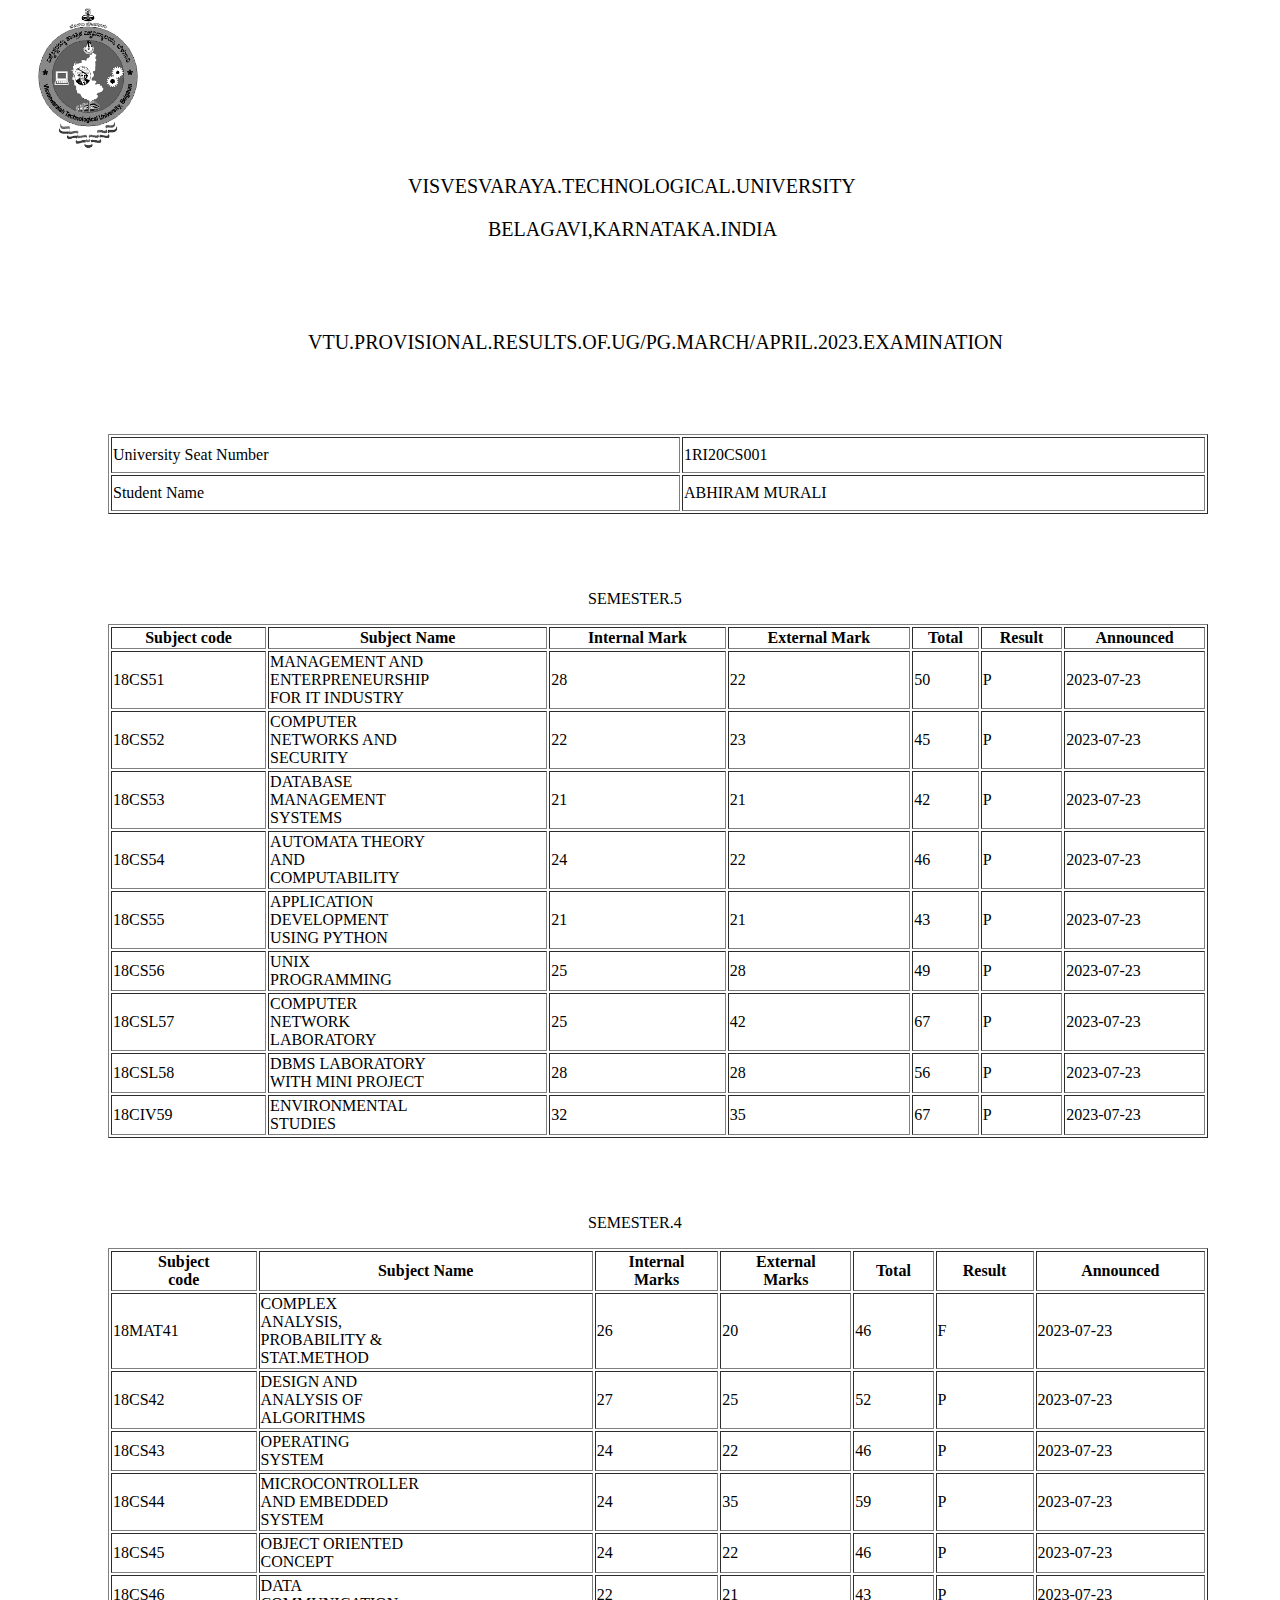
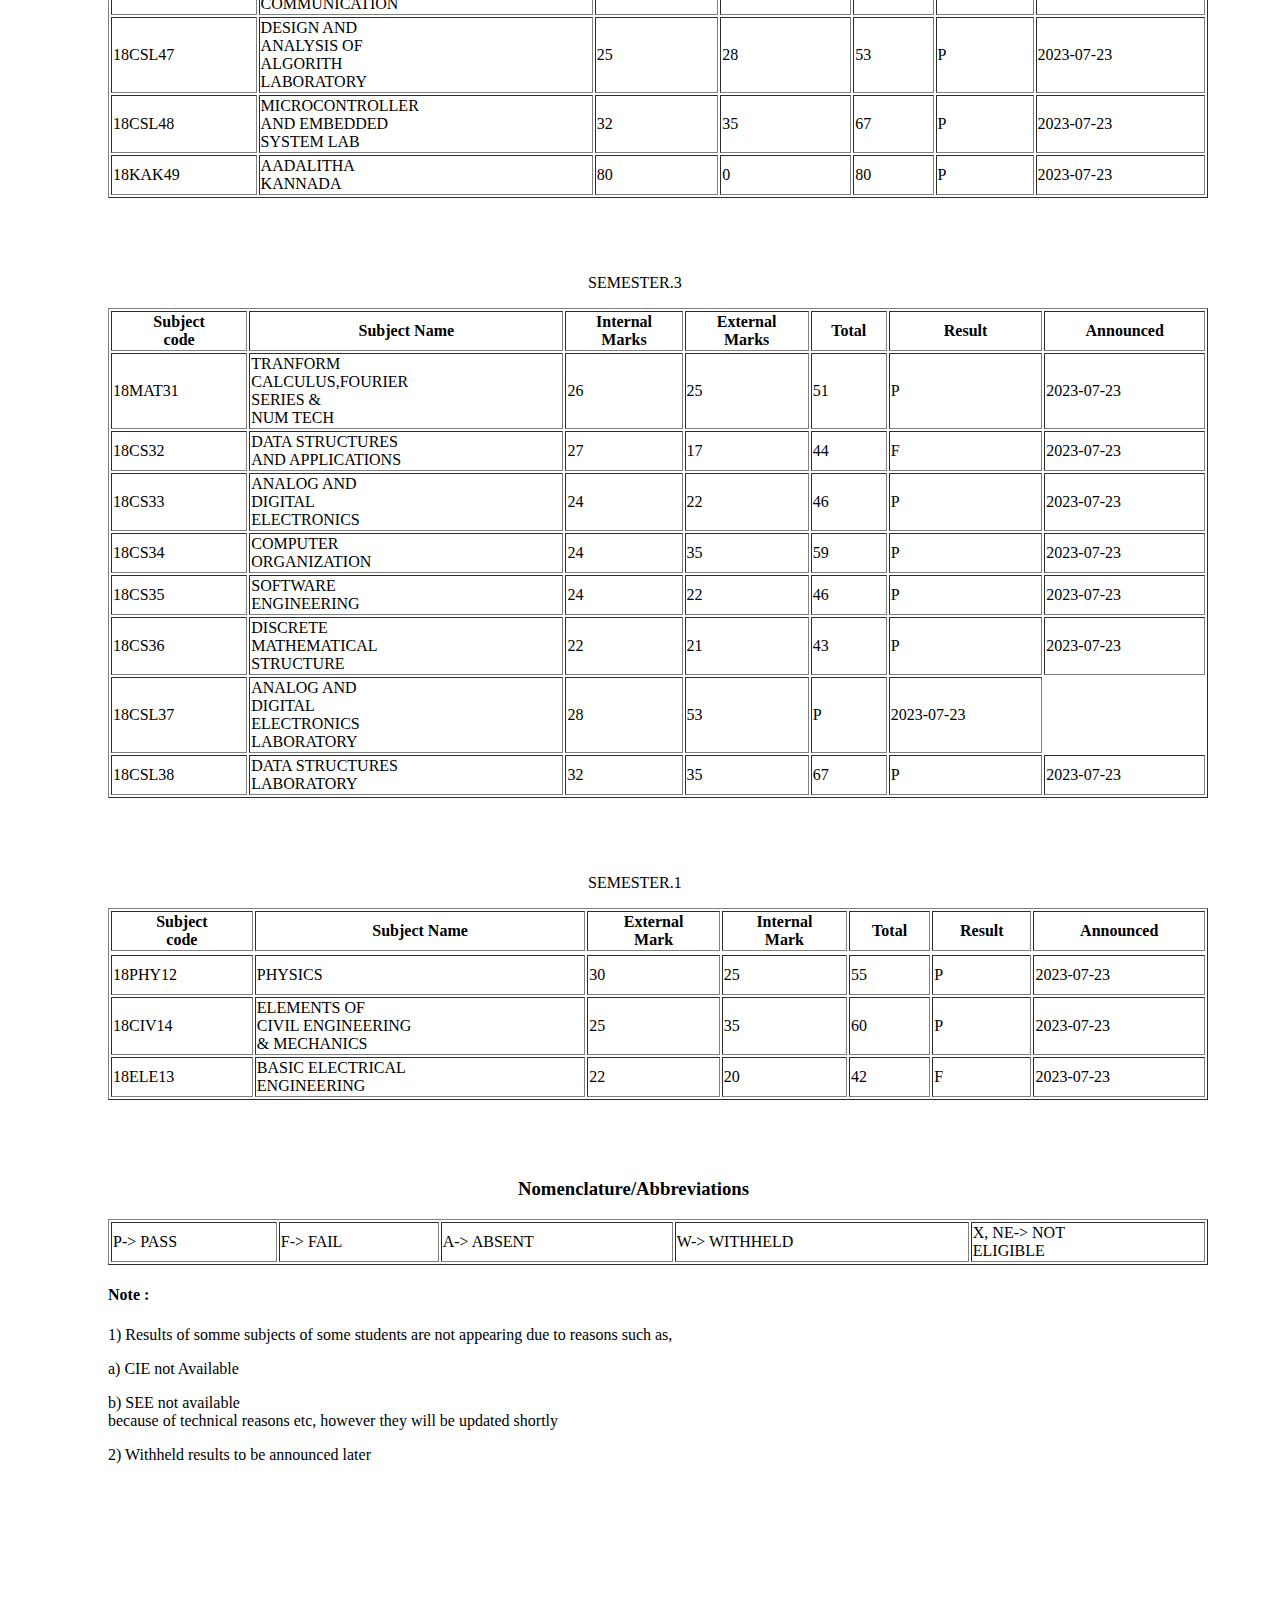
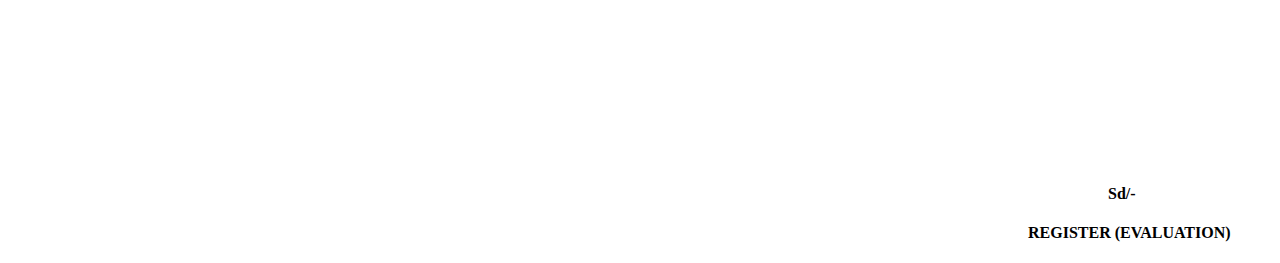
==== commit 2fb92024: "Update abhi.html" ====
--- a/abhi.html
+++ b/abhi.html
@@ -102,8 +102,8 @@
                         <TD>18CSL58</TD>
                         <TD>DBMS LABORATORY<BR>WITH MINI PROJECT</TD>
                         <TD>28</TD>
-                        <TD>27</TD>
-                        <TD>55</TD>
+                        <TD>28</TD>
+                        <TD>56</TD>
                         <TD>P</TD>
                         <TD>2023-07-23</TD>
 
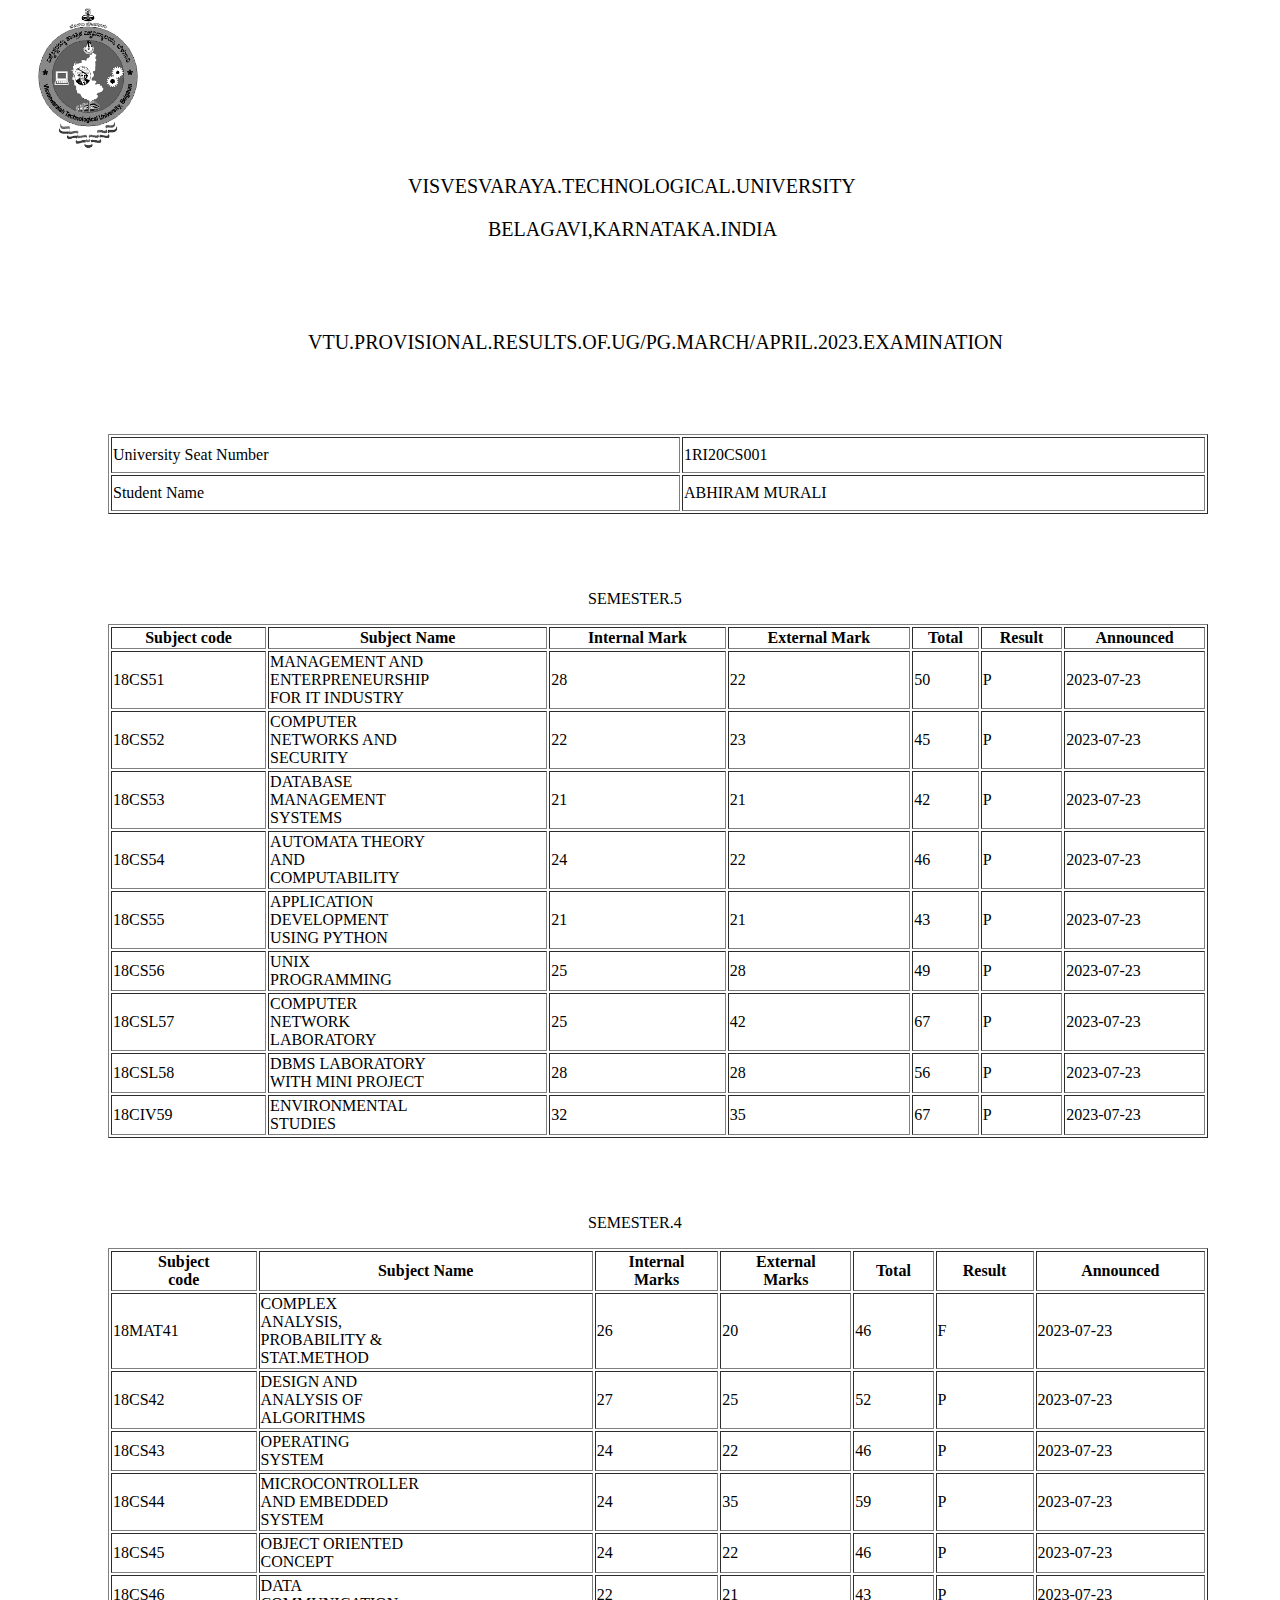
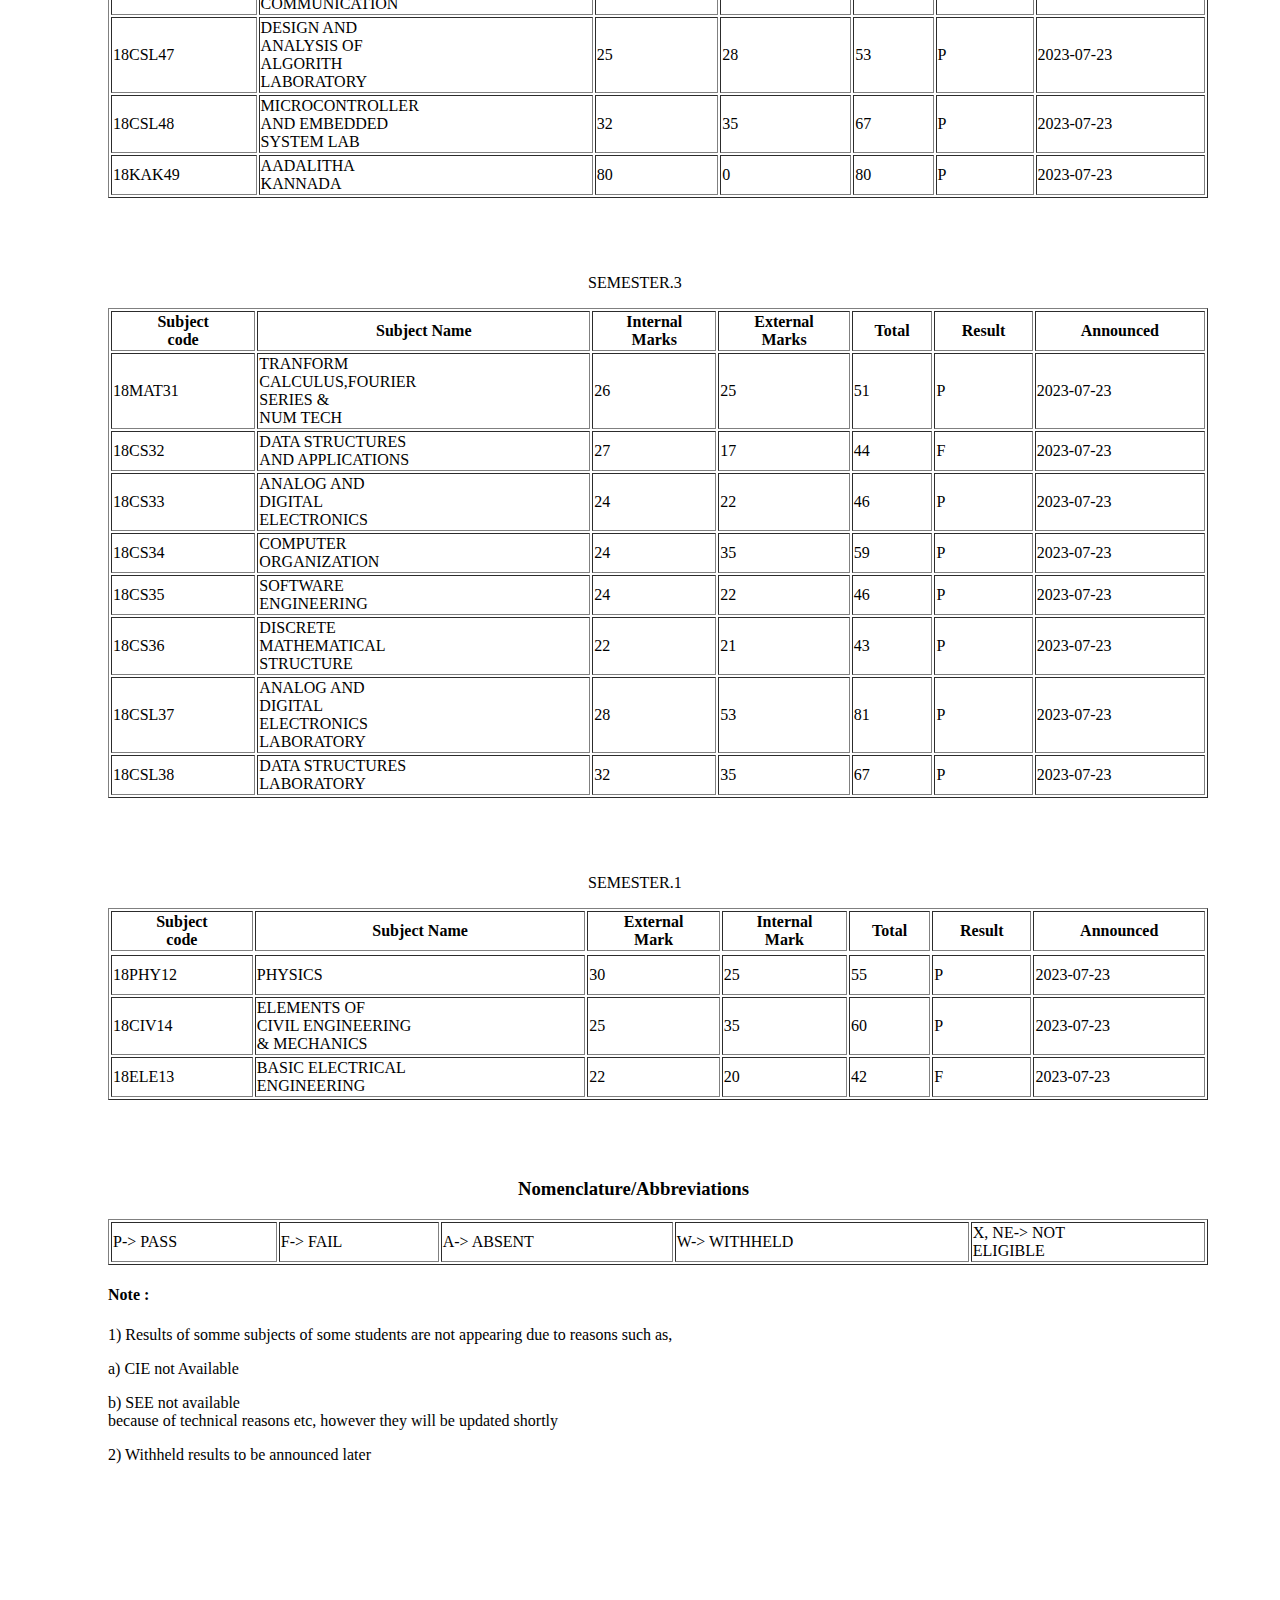
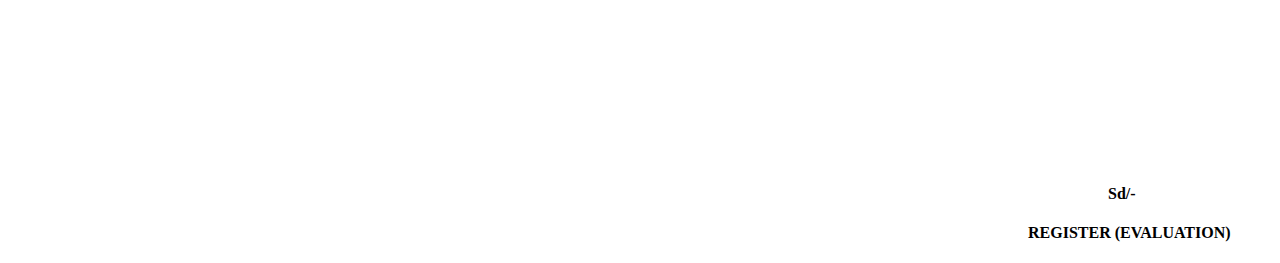
==== commit 49470304: "Update abhi.html" ====
--- a/abhi.html
+++ b/abhi.html
@@ -304,6 +304,7 @@
             <TD>ANALOG AND<BR>DIGITAL<BR>ELECTRONICS<BR>LABORATORY</TD>                
                 <TD>28</TD>
                 <TD>53</TD>
+            <td>81</td>
                 <TD>P</TD>
                 <TD>2023-07-23</TD>
                 
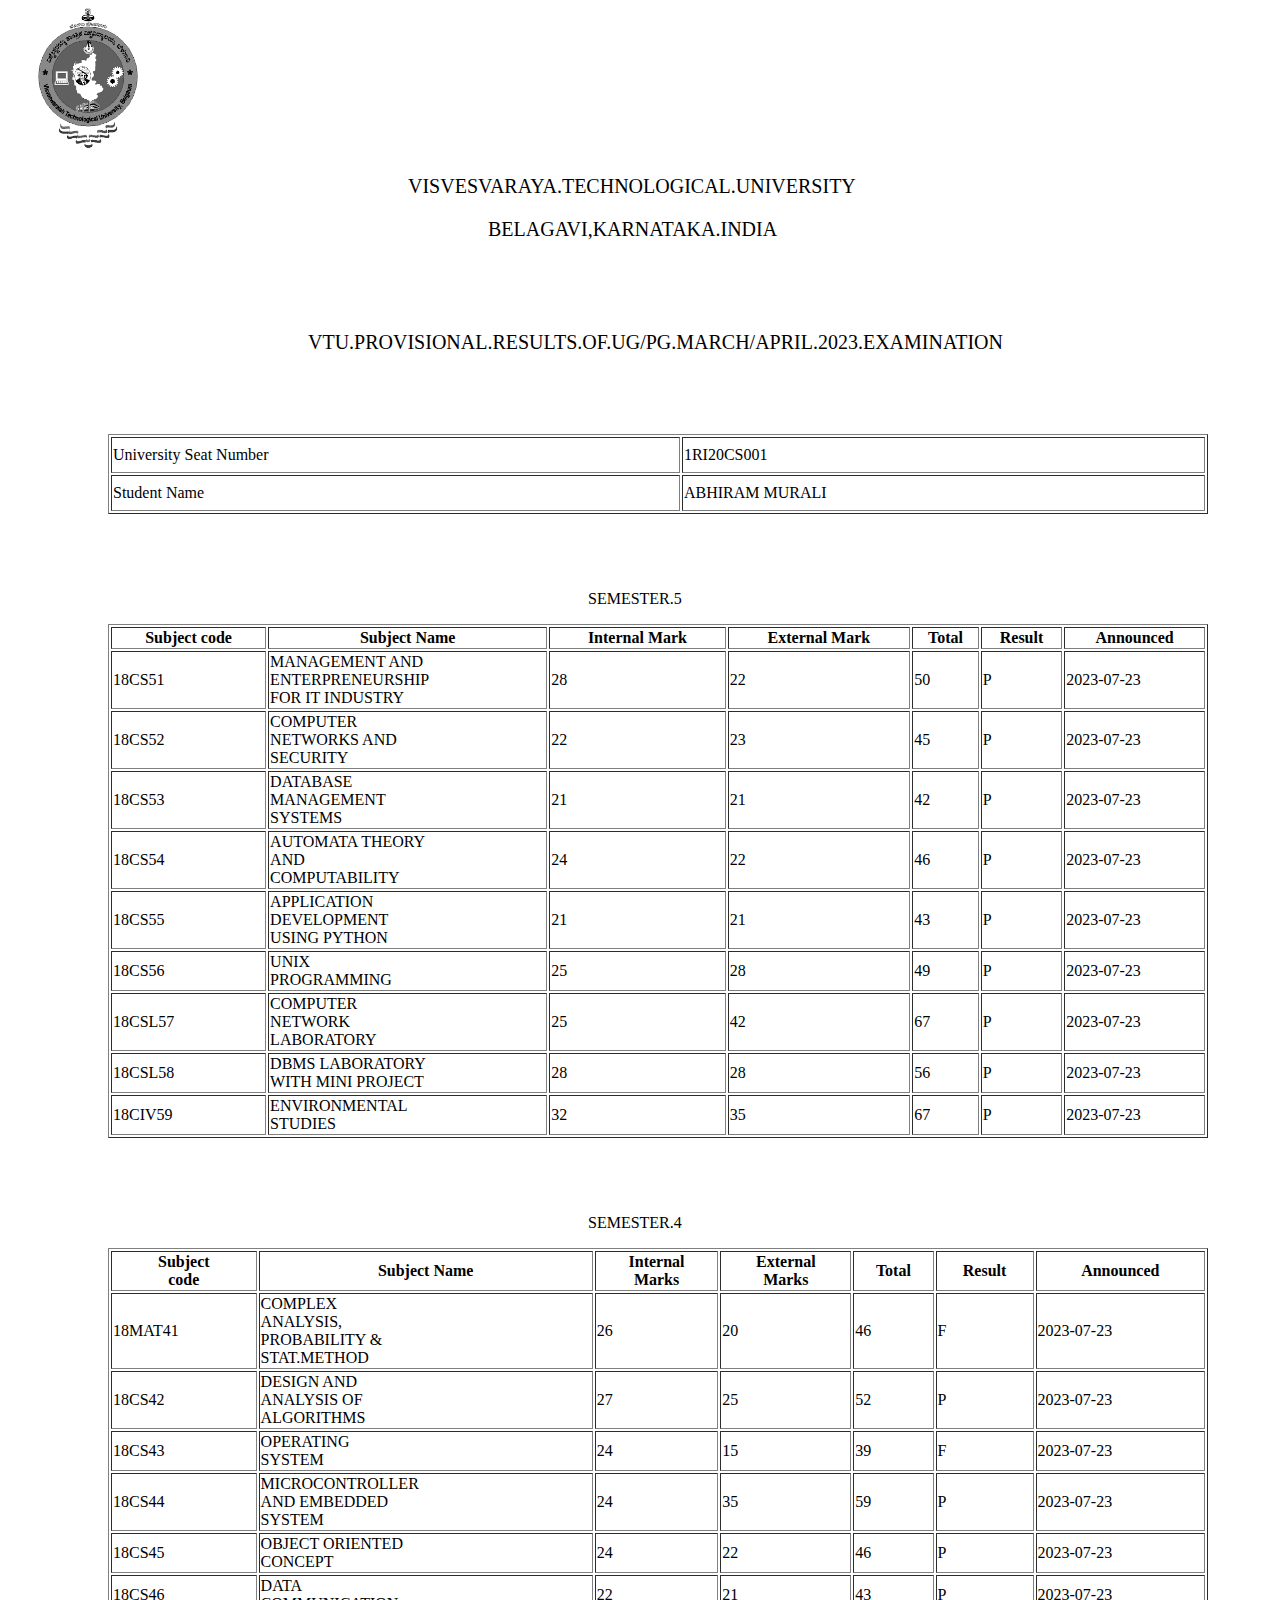
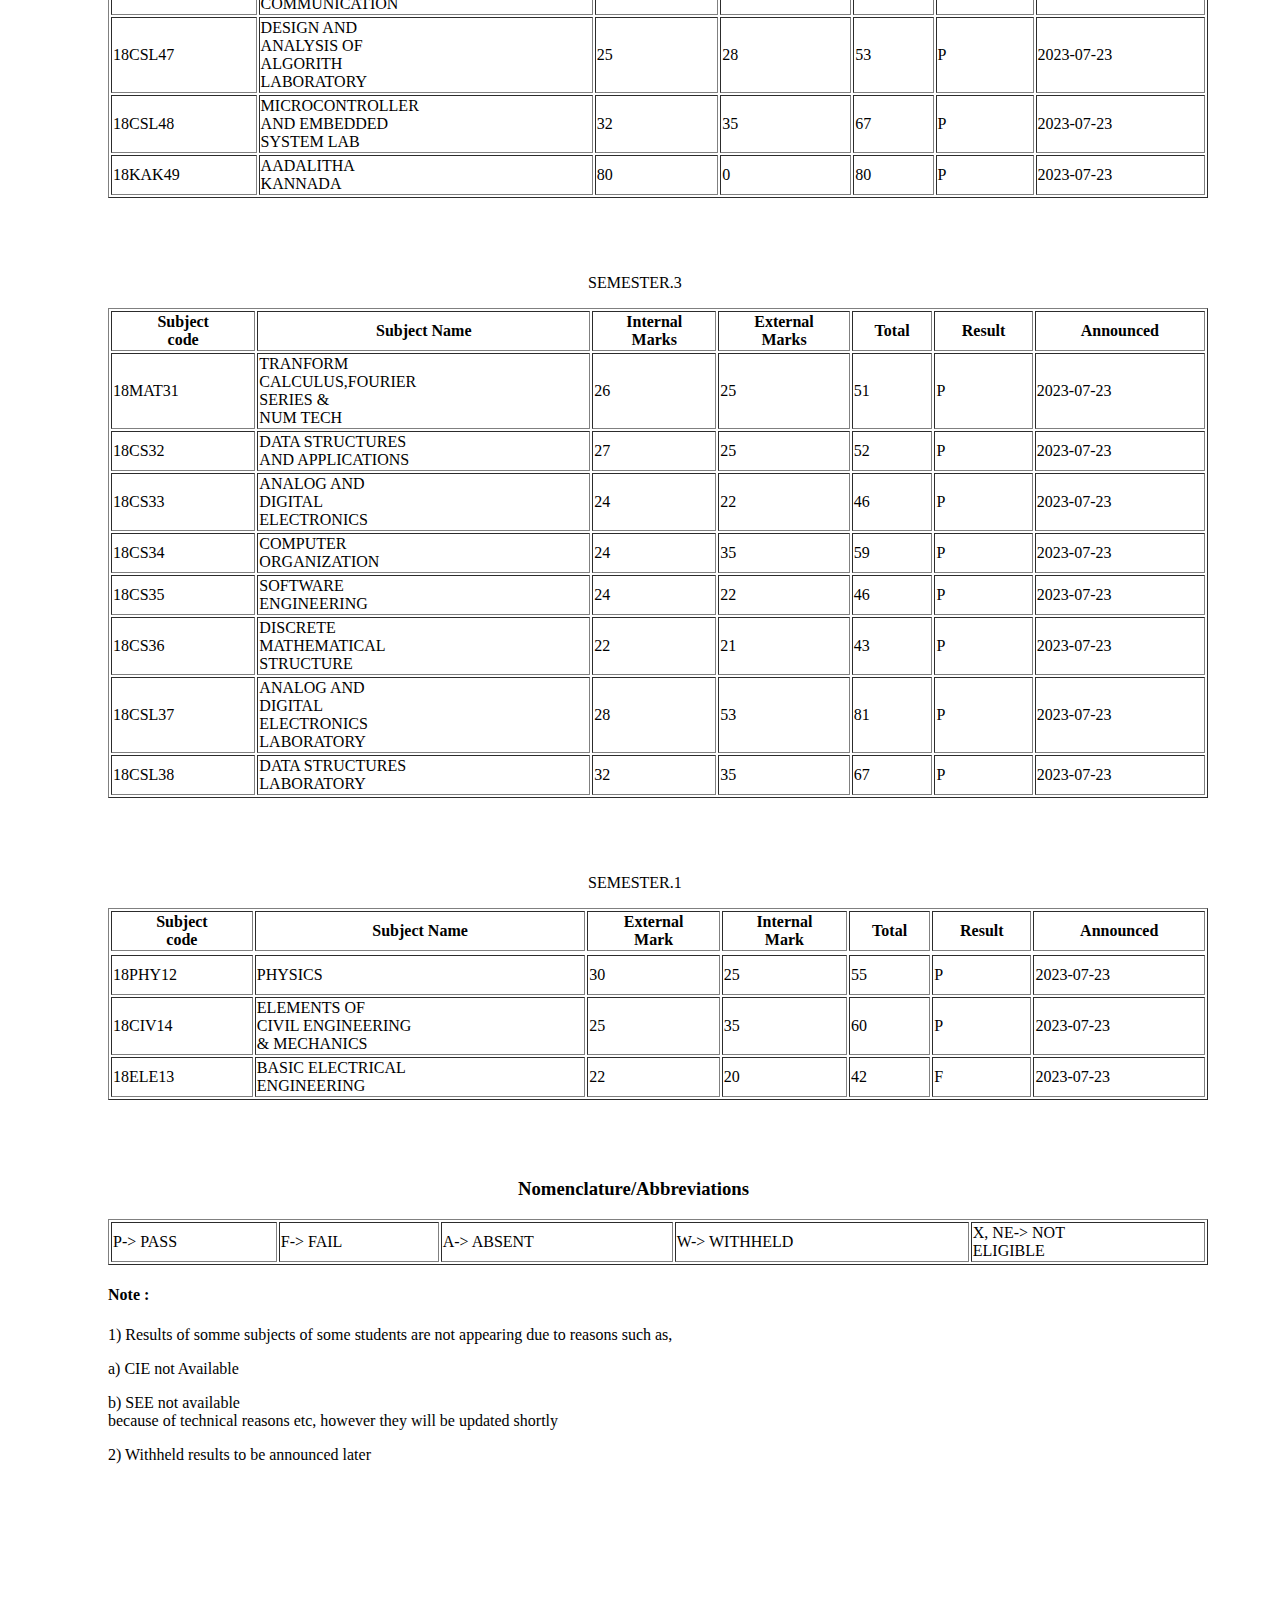
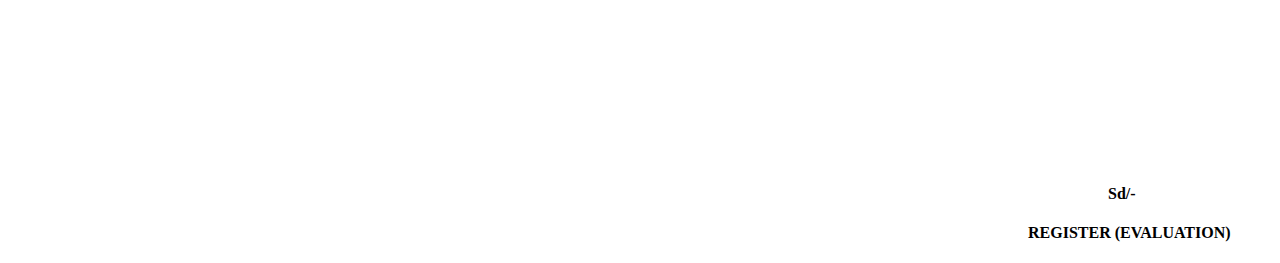
==== commit 1c6de38d: "Update abhi.html" ====
--- a/abhi.html
+++ b/abhi.html
@@ -155,9 +155,9 @@
             <TD>18CS43</TD>
             <TD>OPERATING<BR> SYSTEM</TD>
             <TD>24</TD>
-            <TD>22</TD>
-            <TD>46</TD>
-            <TD>P</TD>
+            <TD>15</TD>
+            <TD>39</TD>
+            <TD>F</TD>
             <TD>2023-07-23</TD>
 
 
@@ -253,9 +253,9 @@
             <TD>18CS32</TD>
             <TD>DATA STRUCTURES<BR>AND APPLICATIONS</TD>
                 <TD>27</TD>
-                <TD>17</TD>
-                <TD>44</TD>
-                <TD>F</TD>
+                <TD>25</TD>
+                <TD>52</TD>
+                <TD>P</TD>
                 <TD>2023-07-23</TD>
                 
         </TR>
